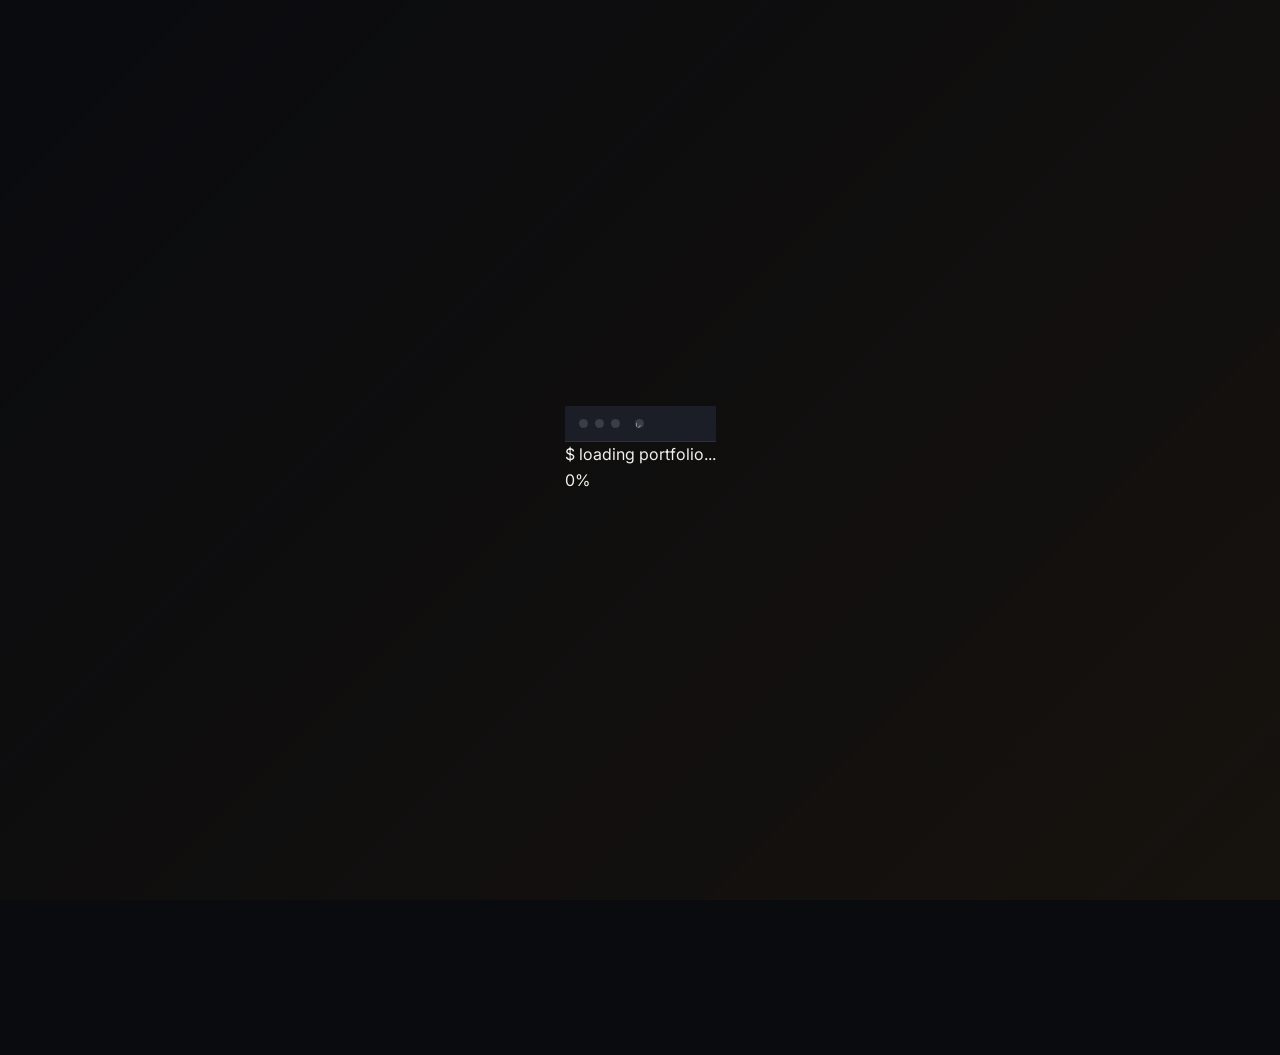
==== contact.html @ ef0e0d74 "first commit" ====
<!DOCTYPE html>
<html lang="en">
<head>
<meta charset="UTF-8">
<meta name="viewport" content="width=device-width, initial-scale=1.0">
<title>Contact — Kunal S</title>
<meta name="description" content="Get in touch with Kunal S, Software Developer based in Coimbatore, India.">
<link rel="preconnect" href="https://fonts.googleapis.com">
<link rel="preconnect" href="https://fonts.gstatic.com" crossorigin>
<link href="https://fonts.googleapis.com/css2?family=Space+Grotesk:wght@400;500;600;700&family=JetBrains+Mono:wght@400;500;600&family=Inter:wght@400;500;600&display=swap" rel="stylesheet">
<link rel="stylesheet" href="style.css">
</head>
<body>
<div id="preloader">
  <div class="loader-terminal">
    <div class="terminal-bar">
      <span></span><span></span><span></span>
      <span class="tlabel">kunal@dev — booting</span>
    </div>
    <div class="loader-body">
      <div class="line"><span class="prompt">$</span> loading portfolio...</div>
      <div class="loader-bar-track"><div class="loader-bar-fill" id="loaderFill"></div></div>
      <div class="loader-pct" id="loaderPct">0%</div>
    </div>
  </div>
</div>


<header>
  <nav class="wrap">
    <a href="index.html" class="logo"><span class="dot"></span>KUNAL.S</a>
    <div class="nav-links">
      <a href="index.html">Home</a>
      <a href="about.html">About</a>
      <a href="skills.html">Skills</a>
      <a href="experience.html">Experience</a>
      <a href="projects.html">Projects</a>
      <a href="contact.html" class="active">Contact</a>
    </div>
    <div class="nav-right">
      <a href="resume.pdf" download class="nav-resume">↓ <span class="label">Resume</span></a>
      <a href="contact.html" class="nav-cta"><span class="pulse"></span>Open to work</a>
      <button class="menu-btn" id="menuBtn" aria-label="Toggle menu">☰</button>
    </div>
  </nav>
  <div class="mobile-panel" id="mobilePanel">
    <a href="index.html">Home</a>
    <a href="about.html">About</a>
    <a href="skills.html">Skills</a>
    <a href="experience.html">Experience</a>
    <a href="projects.html">Projects</a>
    <a href="contact.html">Contact</a>
    <a href="resume.pdf" download class="nav-resume">↓ Download Resume</a>
  </div>
</header>

<main>
  <section class="page-hero wrap">
    <div class="eyebrow">(F) Contact</div>
    <h1 class="page-title">Let's build something <span class="it">together</span></h1>

  </section>

  <section class="wrap" style="padding-top:0;">
    <div class="contact-detail-grid reveal">
      <div class="detail-card">
        <div class="dl">Email</div>
        <a class="dv" href="mailto:kunal.selvakumar.it@gmail.com">kunal.selvakumar.it@gmail.com</a>
      </div>
      <div class="detail-card">
        <div class="dl">Phone</div>
        <a class="dv" href="tel:7904506457">+91 79045 06457</a>
      </div>
      <div class="detail-card">
        <div class="dl">Location</div>
        <div class="dv">Coimbatore, India</div>
      </div>
      <div class="detail-card">
        <div class="dl">LinkedIn</div>
        <a class="dv" href="https://linkedin.com/in/kunalselvakumar" target="_blank" rel="noopener">kunalselvakumar</a>
      </div>
      <div class="detail-card">
        <div class="dl">GitHub</div>
        <a class="dv" href="https://github.com/kunal-slash" target="_blank" rel="noopener">kunal-slash</a>
      </div>
      <div class="detail-card">
        <div class="dl">Resume</div>
        <a class="dv" href="resume.pdf" download>↓ Download PDF</a>
      </div>
    </div>

    <div class="contact-box reveal">
      <h2>Ready when <em>you are.</em></h2>
      <p>Send an email and I'll get back to you as soon as I can.</p>
      <div class="contact-actions">
        <a href="mailto:kunal.selvakumar.it@gmail.com" class="btn btn-primary">Email me →</a>
        <a href="resume.pdf" download class="btn btn-ghost">↓ Download Resume</a>
      </div>
    </div>
  </section>
</main>

<footer class="wrap">
  <div class="footer-row">
    <span>Kunal S — Software Developer</span>
    <span>English · Tamil</span>
    <span>© 2026</span>
  </div>
</footer>

<script src="script.js"></script>
</body>
</html>
---- style.css ----
:root{
  --bg:#0A0B0F;
  --surface:#14161C;
  --surface-2:#1B1E26;
  --text:#F2F0EA;
  --muted:#8B8D95;
  --accent:#D9A441;
  --accent-soft:#3A2F1C;
  --accent-2:#4FD1C5;
  --border:rgba(242,240,234,0.09);
  --radius:14px;
}
*{margin:0;padding:0;box-sizing:border-box;}
html{scroll-behavior:smooth;}
body{
  background:var(--bg);
  color:var(--text);
  font-family:'Inter',sans-serif;
  line-height:1.6;
  overflow-x:hidden;
}
::selection{background:var(--accent);color:#0A0B0F;}
a{color:inherit;text-decoration:none;}
.mono{font-family:'JetBrains Mono',monospace;}
.display{font-family:'Space Grotesk',sans-serif;}
a:focus-visible, button:focus-visible{outline:2px solid var(--accent);outline-offset:3px;}
.wrap{max-width:1180px;margin:0 auto;padding:0 32px;}

/* ---------- NAV ---------- */
header{
  position:fixed;top:0;left:0;right:0;z-index:100;
  backdrop-filter:blur(14px);
  background:rgba(10,11,15,0.72);
  border-bottom:1px solid var(--border);
}
nav.wrap{display:flex;align-items:center;justify-content:space-between;height:76px;}
.logo{font-family:'JetBrains Mono',monospace;font-weight:600;font-size:15px;letter-spacing:0.02em;display:flex;align-items:center;gap:8px;}
.logo .dot{width:7px;height:7px;border-radius:50%;background:var(--accent);display:inline-block;}
.nav-links{display:flex;gap:32px;font-size:14px;color:var(--muted);align-items:center;}
.nav-links a{transition:color .2s;position:relative;padding:4px 0;}
.nav-links a:hover{color:var(--text);}
.nav-links a.active{color:var(--text);}
.nav-links a.active::after{content:'';position:absolute;left:0;right:0;bottom:-6px;height:2px;background:var(--accent);border-radius:2px;}
.nav-right{display:flex;align-items:center;gap:14px;}
.nav-resume{
  font-family:'JetBrains Mono',monospace;font-size:12px;color:var(--text);
  display:flex;align-items:center;gap:7px;border:1px solid var(--border);
  padding:9px 15px;border-radius:999px;transition:border-color .2s,background .2s;
}
.nav-resume:hover{border-color:var(--accent-2);background:var(--surface);}
.nav-cta{
  font-family:'JetBrains Mono',monospace;font-size:12px;border:1px solid var(--border);
  padding:9px 16px;border-radius:999px;color:var(--text);display:flex;align-items:center;gap:8px;
  transition:border-color .2s, background .2s;
}
.nav-cta:hover{border-color:var(--accent);background:var(--accent-soft);}
.nav-cta .pulse{width:6px;height:6px;border-radius:50%;background:#57D08E;position:relative;}
.nav-cta .pulse::after{content:'';position:absolute;inset:-4px;border-radius:50%;border:1px solid #57D08E;animation:pulse 2s infinite;}
@keyframes pulse{0%{transform:scale(0.6);opacity:1;}100%{transform:scale(1.8);opacity:0;}}
.menu-btn{display:none;background:none;border:none;color:var(--text);font-size:22px;cursor:pointer;}
.mobile-panel{
  display:none;position:fixed;top:76px;left:0;right:0;bottom:0;z-index:99;
  background:var(--bg);padding:40px 32px;
}
.mobile-panel.open{display:block;}
.mobile-panel a{display:block;font-family:'Space Grotesk',sans-serif;font-size:24px;padding:16px 0;border-bottom:1px solid var(--border);color:var(--text);}
.mobile-panel .nav-resume{display:inline-flex;margin-top:24px;}

/* ---------- PAGE HERO (interior pages) ---------- */
.page-hero{padding:150px 0 70px;}
.eyebrow{
  font-family:'JetBrains Mono',monospace;font-size:12.5px;color:var(--accent);
  letter-spacing:0.12em;text-transform:uppercase;display:flex;align-items:center;gap:10px;margin-bottom:22px;
}
.eyebrow::before{content:'';width:26px;height:1px;background:var(--accent);}
.page-title{font-family:'Space Grotesk',sans-serif;font-weight:700;font-size:clamp(2.2rem,5vw,3.6rem);line-height:1.05;letter-spacing:-0.02em;margin-bottom:18px;}
.page-title .it{color:var(--accent);font-style:italic;font-weight:500;}
.page-sub{color:var(--muted);font-size:17px;max-width:560px;}

/* ---------- HERO (home) ---------- */
.hero{min-height:92vh;display:flex;align-items:center;padding-top:110px;padding-bottom:60px;position:relative;}
.hero-grid{display:grid;grid-template-columns:1.15fr 0.85fr;gap:60px;align-items:center;}
h1.hero-title{font-size:clamp(2.6rem,5.5vw,4.6rem);font-weight:700;line-height:1.03;letter-spacing:-0.02em;margin-bottom:22px;}
h1.hero-title .accent-word{color:var(--accent);font-style:italic;font-weight:500;}
.hero-sub{color:var(--muted);font-size:17px;max-width:520px;margin-bottom:34px;}
.hero-actions{display:flex;gap:14px;flex-wrap:wrap;margin-bottom:44px;}
.btn{font-family:'JetBrains Mono',monospace;font-size:13px;padding:14px 24px;border-radius:10px;display:inline-flex;align-items:center;gap:10px;transition:transform .2s, background .2s, border-color .2s;}
.btn-primary{background:var(--accent);color:#0A0B0F;font-weight:600;}
.btn-primary:hover{transform:translateY(-2px);}
.btn-ghost{border:1px solid var(--border);color:var(--text);}
.btn-ghost:hover{border-color:var(--accent-2);transform:translateY(-2px);}
.hero-meta{display:flex;gap:34px;color:var(--muted);font-size:13px;}
.hero-meta div{display:flex;flex-direction:column;gap:4px;}
.hero-meta strong{color:var(--text);font-family:'Space Grotesk',sans-serif;font-size:20px;font-weight:600;}

.hero-visual{position:relative;}
.portrait-frame{position:relative;border-radius:20px;overflow:hidden;border:1px solid var(--border);aspect-ratio:3/4;}
.portrait-frame img{width:100%;height:100%;object-fit:cover;filter:grayscale(35%) contrast(1.05);display:block;}
.portrait-frame::after{
  content:'';position:absolute;inset:0;
  background:linear-gradient(180deg, rgba(10,11,15,0) 55%, rgba(10,11,15,0.85) 100%),
             linear-gradient(0deg, rgba(217,164,65,0.12), transparent 40%);
}
.terminal{position:absolute;left:-40px;bottom:-38px;width:78%;background:var(--surface);border:1px solid var(--border);border-radius:12px;box-shadow:0 30px 60px rgba(0,0,0,0.5);overflow:hidden;}
.terminal-bar{display:flex;align-items:center;gap:7px;padding:11px 14px;border-bottom:1px solid var(--border);background:var(--surface-2);flex-wrap:nowrap;overflow:hidden;height:36px;}
.terminal-bar span{width:9px;height:9px;border-radius:50%;background:#3a3d47;flex-shrink:0;}
.terminal-bar .tlabel{margin-left:8px;font-family:'JetBrains Mono',monospace;font-size:11px;color:var(--muted);white-space:nowrap;overflow:hidden;text-overflow:ellipsis;min-width:0;}
.terminal-body{padding:16px 18px 20px;font-family:'JetBrains Mono',monospace;font-size:12.5px;color:#c8cad2;min-height:118px;}
.terminal-body .line{margin-bottom:7px;white-space:pre-wrap;}
.terminal-body .prompt{color:var(--accent-2);}
.terminal-body .out{color:var(--muted);}
.caret{display:inline-block;width:7px;height:14px;background:var(--accent);margin-left:2px;animation:blink 1s step-end infinite;vertical-align:middle;}
@keyframes blink{50%{opacity:0;}}

.marquee-strip{border-top:1px solid var(--border);border-bottom:1px solid var(--border);padding:18px 0;overflow:hidden;white-space:nowrap;background:var(--surface);}
.marquee-track{display:inline-flex;animation:scroll 26s linear infinite;}
.marquee-track span{font-family:'JetBrains Mono',monospace;font-size:13px;color:var(--muted);padding:0 28px;letter-spacing:0.03em;}
.marquee-track span em{color:var(--accent);font-style:normal;padding:0 10px;}
@keyframes scroll{from{transform:translateX(0);}to{transform:translateX(-50%);}}

/* ---------- SECTION SHARED ---------- */
section{padding:100px 0;}
.section-head{margin-bottom:56px;max-width:640px;}
.section-tag{font-family:'JetBrains Mono',monospace;font-size:12px;color:var(--accent);letter-spacing:0.1em;text-transform:uppercase;margin-bottom:14px;display:flex;align-items:center;gap:10px;}
.section-tag::before{content:'';width:20px;height:1px;background:var(--accent);}
.section-title{font-family:'Space Grotesk',sans-serif;font-weight:600;font-size:clamp(1.8rem,3.2vw,2.6rem);letter-spacing:-0.01em;}
.section-title .it{color:var(--muted);font-style:italic;font-weight:400;}

/* ---------- ABOUT ---------- */
.about-grid{display:grid;grid-template-columns:1fr 1fr;gap:70px;align-items:start;}
.about-copy p{color:var(--muted);font-size:16px;margin-bottom:18px;}
.about-copy strong{color:var(--text);font-weight:600;}
.strengths{display:grid;grid-template-columns:1fr 1fr;gap:14px;}
.strength-card{border:1px solid var(--border);border-radius:var(--radius);padding:22px 20px;background:var(--surface);transition:border-color .25s, transform .25s;}
.strength-card:hover{border-color:var(--accent);transform:translateY(-3px);}
.strength-card .num{font-family:'JetBrains Mono',monospace;color:var(--accent);font-size:12px;margin-bottom:10px;}
.strength-card h4{font-family:'Space Grotesk',sans-serif;font-size:16px;margin-bottom:6px;font-weight:600;}
.strength-card p{color:var(--muted);font-size:13.5px;}

/* ---------- SKILLS ---------- */
.skills-grid{display:grid;grid-template-columns:repeat(4,1fr);gap:1px;background:var(--border);border:1px solid var(--border);border-radius:var(--radius);overflow:hidden;}
.skill-col{background:var(--bg);padding:30px 26px;}
.skill-col h4{font-family:'JetBrains Mono',monospace;font-size:12px;color:var(--accent);text-transform:uppercase;letter-spacing:0.08em;margin-bottom:18px;}
.skill-col ul{list-style:none;}
.skill-col li{font-size:14.5px;color:var(--text);padding:8px 0;border-top:1px dashed var(--border);display:flex;align-items:center;justify-content:space-between;}
.skill-col li:first-child{border-top:none;}
.skill-col li span.lvl{font-family:'JetBrains Mono',monospace;font-size:10.5px;color:var(--muted);}

/* ---------- EXPERIENCE TIMELINE ---------- */
.timeline{position:relative;padding-left:34px;}
.timeline::before{content:'';position:absolute;left:6px;top:6px;bottom:6px;width:1px;background:var(--border);}
.tl-item{position:relative;padding-bottom:48px;}
.tl-item:last-child{padding-bottom:0;}
.tl-item::before{content:'';position:absolute;left:-34px;top:4px;width:11px;height:11px;border-radius:50%;background:var(--bg);border:2px solid var(--accent);}
.tl-date{font-family:'JetBrains Mono',monospace;font-size:12px;color:var(--muted);margin-bottom:6px;}
.tl-role{font-family:'Space Grotesk',sans-serif;font-size:19px;font-weight:600;margin-bottom:4px;}
.tl-org{color:var(--accent-2);font-size:14px;margin-bottom:12px;}
.tl-item ul{color:var(--muted);font-size:14.5px;padding-left:18px;}
.tl-item li{margin-bottom:6px;}

/* ---------- PROJECTS ---------- */
.projects-grid{display:grid;grid-template-columns:1fr 1fr;gap:26px;}
.project-card{border:1px solid var(--border);border-radius:var(--radius);background:var(--surface);padding:34px 30px;display:flex;flex-direction:column;gap:16px;transition:transform .25s, border-color .25s;}
.project-card:hover{transform:translateY(-4px);border-color:var(--accent-2);}
.project-top{display:flex;justify-content:space-between;align-items:flex-start;}
.project-index{font-family:'JetBrains Mono',monospace;color:var(--muted);font-size:12px;}
.project-card h3{font-family:'Space Grotesk',sans-serif;font-size:22px;font-weight:600;}
.project-card p{color:var(--muted);font-size:14.5px;}
.project-card .field-label{font-family:'JetBrains Mono',monospace;font-size:11px;color:var(--accent);text-transform:uppercase;letter-spacing:0.06em;margin-top:4px;}
.tech-tags{display:flex;gap:8px;flex-wrap:wrap;margin-top:6px;}
.tech-tags span{font-family:'JetBrains Mono',monospace;font-size:11.5px;color:var(--text);border:1px solid var(--border);padding:5px 11px;border-radius:999px;}

/* ---------- ACTIVITY GRID ---------- */
.activity-wrap{border:1px solid var(--border);border-radius:var(--radius);background:var(--surface);padding:36px 34px;}
.activity-head{display:flex;justify-content:space-between;align-items:baseline;margin-bottom:26px;flex-wrap:wrap;gap:10px;}
.activity-head .count{font-family:'JetBrains Mono',monospace;color:var(--muted);font-size:13px;}
.activity-head .count b{color:var(--accent);}
.activity-grid{display:grid;grid-template-columns:repeat(12,1fr);gap:7px;margin-bottom:26px;}
.cell{aspect-ratio:1;border-radius:4px;background:var(--surface-2);border:1px solid var(--border);position:relative;cursor:pointer;transition:transform .15s;}
.cell:hover{transform:scale(1.25);z-index:5;}
.cell.lvl1{background:rgba(217,164,65,0.18);}
.cell.lvl2{background:rgba(217,164,65,0.42);}
.cell.lvl3{background:rgba(217,164,65,0.75);}
.cell.lvl4{background:var(--accent);}
.cell .tip{position:absolute;bottom:130%;left:50%;transform:translateX(-50%);background:#000;color:#fff;font-family:'JetBrains Mono',monospace;font-size:11px;padding:8px 11px;border-radius:6px;white-space:nowrap;opacity:0;pointer-events:none;transition:opacity .15s;border:1px solid var(--border);z-index:10;}
.cell:hover .tip{opacity:1;}
.activity-legend{display:flex;align-items:center;gap:8px;justify-content:flex-end;color:var(--muted);font-size:11.5px;font-family:'JetBrains Mono',monospace;}
.legend-swatch{width:10px;height:10px;border-radius:2px;}
.activity-list{display:grid;grid-template-columns:1fr 1fr;gap:12px 30px;margin-top:8px;padding-top:26px;border-top:1px solid var(--border);}
.activity-list div{display:flex;gap:12px;font-size:14px;color:var(--muted);align-items:flex-start;}
.activity-list b{color:var(--text);font-weight:600;}
.activity-list .sw{width:9px;height:9px;border-radius:2px;background:var(--accent);margin-top:6px;flex-shrink:0;}

/* ---------- EDUCATION ---------- */
.edu-list{border-top:1px solid var(--border);}
.edu-item{display:grid;grid-template-columns:140px 1fr 160px;gap:20px;align-items:center;padding:24px 0;border-bottom:1px solid var(--border);}
.edu-item .yr{font-family:'JetBrains Mono',monospace;color:var(--accent);font-size:13px;}
.edu-item h4{font-family:'Space Grotesk',sans-serif;font-size:17px;font-weight:600;margin-bottom:4px;}
.edu-item p{color:var(--muted);font-size:13.5px;}
.edu-item .loc{color:var(--muted);font-size:13px;text-align:right;}

/* ---------- CONTACT ---------- */
.contact-box{border:1px solid var(--border);border-radius:24px;background:linear-gradient(150deg, var(--surface), var(--bg));padding:70px 60px;text-align:center;position:relative;overflow:hidden;}
.contact-box::before{content:'';position:absolute;width:420px;height:420px;border-radius:50%;background:radial-gradient(circle, rgba(217,164,65,0.18), transparent 70%);top:-180px;right:-140px;}
.contact-box h2{font-family:'Space Grotesk',sans-serif;font-size:clamp(2rem,4.5vw,3.2rem);font-weight:600;margin-bottom:18px;position:relative;}
.contact-box h2 em{color:var(--accent);font-style:italic;}
.contact-box p{color:var(--muted);max-width:480px;margin:0 auto 34px;position:relative;}
.contact-actions{display:flex;gap:16px;justify-content:center;flex-wrap:wrap;position:relative;margin-bottom:44px;}
.contact-links{display:flex;gap:30px;justify-content:center;flex-wrap:wrap;font-family:'JetBrains Mono',monospace;font-size:13px;color:var(--muted);position:relative;}
.contact-links a{border-bottom:1px solid transparent;transition:border-color .2s, color .2s;}
.contact-links a:hover{color:var(--accent);border-color:var(--accent);}

/* ---------- CONTACT PAGE DETAIL CARDS ---------- */
.contact-detail-grid{display:grid;grid-template-columns:repeat(3,1fr);gap:20px;margin-bottom:60px;}
.detail-card{border:1px solid var(--border);border-radius:var(--radius);background:var(--surface);padding:26px 24px;transition:border-color .2s, transform .2s;}
.detail-card:hover{border-color:var(--accent);transform:translateY(-3px);}
.detail-card .dl{font-family:'JetBrains Mono',monospace;font-size:11px;color:var(--accent);text-transform:uppercase;letter-spacing:0.08em;margin-bottom:10px;}
.detail-card .dv{font-family:'Space Grotesk',sans-serif;font-size:16px;font-weight:600;word-break:break-word;}

footer{padding:40px 0 60px;border-top:1px solid var(--border);margin-top:20px;}
.footer-row{display:flex;justify-content:space-between;align-items:center;color:var(--muted);font-size:13px;font-family:'JetBrains Mono',monospace;flex-wrap:wrap;gap:14px;}

.reveal{opacity:0;transform:translateY(24px);transition:opacity .7s ease, transform .7s ease;}
.reveal.visible{opacity:1;transform:translateY(0);}

/* ---------- PRELOADER ---------- */
body.is-loading{overflow:hidden;}
#preloader{
  position:fixed;inset:0;z-index:9999;
  background:linear-gradient(135deg, var(--bg) 0%, rgba(255,165,0,0.05) 100%);
  display:flex;align-items:center;justify-content:center;
  transition:opacity .6s cubic-bezier(0.25, 0.46, 0.45, 0.94), visibility .6s ease;
  backdrop-filter: blur(0px);
}
#preloader.hide{opacity:0;visibility:hidden;pointer-events:none;}

.loader-modern{
  display:flex;flex-direction:column;align-items:center;gap:32px;
}

.loader-spinner{
  width:60px;height:60px;position:relative;display:flex;align-items:center;justify-content:center;
}

.spinner-ring{
  position:absolute;width:60px;height:60px;border-radius:50%;
  border:2.5px solid transparent;border-top-color:var(--accent);border-right-color:rgba(255,165,0,0.3);
  animation:spin 1.2s linear infinite;
}

.spinner-ring:nth-child(1){
  animation-delay:0s;opacity:1;
}

.spinner-ring:nth-child(2){
  width:44px;height:44px;
  animation-delay:0.3s;opacity:0.7;border-top-color:var(--accent);border-right-color:rgba(255,165,0,0.2);
}

.spinner-ring:nth-child(3){
  width:28px;height:28px;
  animation-delay:0.6s;opacity:0.4;border-top-color:var(--accent);border-right-color:rgba(255,165,0,0.1);
}

@keyframes spin{
  0%{transform:rotate(0deg);}
  100%{transform:rotate(360deg);}
}

.loader-text{
  font-size:14px;color:var(--text-muted);font-weight:500;letter-spacing:0.5px;
  animation:pulse-text 2s ease-in-out infinite;
}

@keyframes pulse-text{
  0%, 100%{opacity:0.6;}
  50%{opacity:1;}
}

.loader-progress-bar{
  width:200px;height:3px;background:var(--surface-2);border-radius:999px;overflow:hidden;
  box-shadow:0 0 20px rgba(255,165,0,0.1);
}

.loader-progress-fill{
  height:100%;width:0%;background:linear-gradient(90deg, var(--accent) 0%, #ff8c00 50%, var(--accent) 100%);
  border-radius:999px;box-shadow:0 0 15px var(--accent);
  transition:width 0.35s cubic-bezier(0.25, 0.46, 0.45, 0.94);
  background-size:200% 100%;
  animation:shimmer 2s infinite;
}

@keyframes shimmer{
  0%{background-position:200% 0;}
  100%{background-position:-200% 0;}
}

/* content fade-in once loader clears */
main, header, footer{opacity:0;transform:translateY(15px);transition:opacity .7s cubic-bezier(0.34, 1.56, 0.64, 1), transform .7s cubic-bezier(0.34, 1.56, 0.64, 1);}
body:not(.is-loading) main, body:not(.is-loading) header, body:not(.is-loading) footer{opacity:1;transform:translateY(0);}


/* ---------- HERO VISUAL SCROLL PARALLAX ---------- */
.hero-visual{will-change:transform;}

@media (max-width:900px){
  .hero-grid{grid-template-columns:1fr;}
  .hero-visual{margin-top:70px;max-width:420px;}
  .terminal{left:0;width:88%;}
  .about-grid{grid-template-columns:1fr;gap:40px;}
  .skills-grid{grid-template-columns:1fr 1fr;}
  .projects-grid{grid-template-columns:1fr;}
  .activity-grid{grid-template-columns:repeat(8,1fr);}
  .activity-list{grid-template-columns:1fr;}
  .edu-item{grid-template-columns:1fr;text-align:left;gap:6px;}
  .edu-item .loc{text-align:left;}
  .nav-links{display:none;}
  .nav-resume span.label{display:none;}
  .contact-box{padding:50px 26px;}
  .contact-detail-grid{grid-template-columns:1fr;}
  .menu-btn{display:block;}
}
@media (max-width:600px){
  .skills-grid{grid-template-columns:1fr;}
  .wrap{padding:0 20px;}
  .activity-grid{grid-template-columns:repeat(6,1fr);}
}

@media (prefers-reduced-motion: reduce){
  *{animation-duration:0.01ms !important; animation-iteration-count:1 !important; transition-duration:0.01ms !important; scroll-behavior:auto !important;}
}
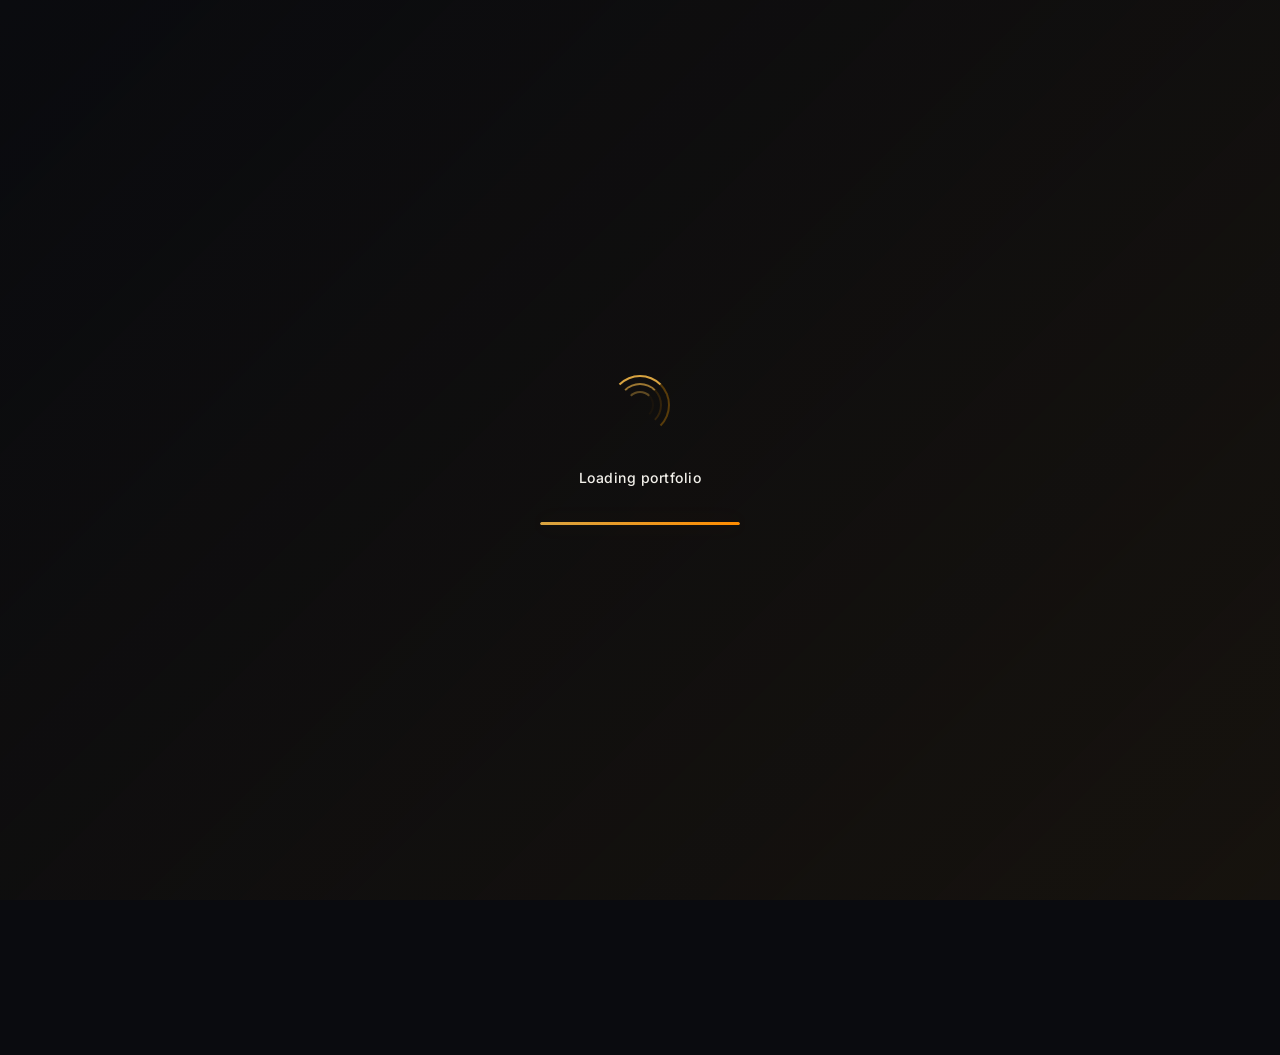
==== commit 301f35de: "Add consistent loading animation to all pages" ====
--- a/contact.html
+++ b/contact.html
@@ -12,15 +12,15 @@
 </head>
 <body>
 <div id="preloader">
-  <div class="loader-terminal">
-    <div class="terminal-bar">
-      <span></span><span></span><span></span>
-      <span class="tlabel">kunal@dev — booting</span>
+  <div class="loader-modern">
+    <div class="loader-spinner">
+      <div class="spinner-ring"></div>
+      <div class="spinner-ring"></div>
+      <div class="spinner-ring"></div>
     </div>
-    <div class="loader-body">
-      <div class="line"><span class="prompt">$</span> loading portfolio...</div>
-      <div class="loader-bar-track"><div class="loader-bar-fill" id="loaderFill"></div></div>
-      <div class="loader-pct" id="loaderPct">0%</div>
+    <p class="loader-text">Loading portfolio</p>
+    <div class="loader-progress-bar">
+      <div class="loader-progress-fill" id="loaderFill"></div>
     </div>
   </div>
 </div>
--- a/style.css
+++ b/style.css
@@ -19,6 +19,7 @@
   line-height:1.6;
   overflow-x:hidden;
 }
+body.menu-open{overflow:hidden;}
 ::selection{background:var(--accent);color:#0A0B0F;}
 a{color:inherit;text-decoration:none;}
 .mono{font-family:'JetBrains Mono',monospace;}
@@ -28,20 +29,21 @@
 
 /* ---------- NAV ---------- */
 header{
-  position:fixed;top:0;left:0;right:0;z-index:100;
+  position:fixed;top:0;left:0;right:0;z-index:120;
   backdrop-filter:blur(14px);
   background:rgba(10,11,15,0.72);
   border-bottom:1px solid var(--border);
-}
-nav.wrap{display:flex;align-items:center;justify-content:space-between;height:76px;}
-.logo{font-family:'JetBrains Mono',monospace;font-weight:600;font-size:15px;letter-spacing:0.02em;display:flex;align-items:center;gap:8px;}
+  overflow:visible;
+}
+nav.wrap{display:flex;align-items:center;justify-content:space-between;height:76px;gap:12px;}
+.logo{font-family:'JetBrains Mono',monospace;font-weight:600;font-size:15px;letter-spacing:0.02em;display:flex;align-items:center;gap:8px;flex-shrink:0;}
 .logo .dot{width:7px;height:7px;border-radius:50%;background:var(--accent);display:inline-block;}
 .nav-links{display:flex;gap:32px;font-size:14px;color:var(--muted);align-items:center;}
 .nav-links a{transition:color .2s;position:relative;padding:4px 0;}
 .nav-links a:hover{color:var(--text);}
 .nav-links a.active{color:var(--text);}
 .nav-links a.active::after{content:'';position:absolute;left:0;right:0;bottom:-6px;height:2px;background:var(--accent);border-radius:2px;}
-.nav-right{display:flex;align-items:center;gap:14px;}
+.nav-right{display:flex;align-items:center;gap:14px;flex-shrink:0;margin-left:auto;}
 .nav-resume{
   font-family:'JetBrains Mono',monospace;font-size:12px;color:var(--text);
   display:flex;align-items:center;gap:7px;border:1px solid var(--border);
@@ -59,12 +61,16 @@
 @keyframes pulse{0%{transform:scale(0.6);opacity:1;}100%{transform:scale(1.8);opacity:0;}}
 .menu-btn{display:none;background:none;border:none;color:var(--text);font-size:22px;cursor:pointer;}
 .mobile-panel{
-  display:none;position:fixed;top:76px;left:0;right:0;bottom:0;z-index:99;
-  background:var(--bg);padding:40px 32px;
-}
-.mobile-panel.open{display:block;}
-.mobile-panel a{display:block;font-family:'Space Grotesk',sans-serif;font-size:24px;padding:16px 0;border-bottom:1px solid var(--border);color:var(--text);}
-.mobile-panel .nav-resume{display:inline-flex;margin-top:24px;}
+  position:fixed;top:76px;left:0;right:0;z-index:140;
+  background:var(--bg);padding:40px 32px;overflow-y:auto;
+  display:flex;flex-direction:column;gap:4px;
+  height:calc(100vh - 76px);
+  opacity:0;transform:translateY(-8px);pointer-events:none;transition:opacity .25s ease, transform .25s ease;
+}
+.mobile-panel.open{opacity:1;transform:translateY(0);pointer-events:auto;}
+.mobile-panel a{display:block;font-family:'Space Grotesk',sans-serif;font-size:20px;padding:16px 0;border-bottom:1px solid var(--border);color:var(--text);transition:color .2s;}
+.mobile-panel a:hover{color:var(--accent);}
+.mobile-panel .nav-resume{display:inline-flex;margin-top:24px;border:none;padding:12px 0;}
 
 /* ---------- PAGE HERO (interior pages) ---------- */
 .page-hero{padding:150px 0 70px;}
@@ -303,27 +309,72 @@
 /* ---------- HERO VISUAL SCROLL PARALLAX ---------- */
 .hero-visual{will-change:transform;}
 
+@media (max-width:1100px){
+  .hero-grid{gap:40px;}
+  .about-grid{gap:40px;}
+  .skills-grid{grid-template-columns:repeat(2,1fr);}
+  .contact-detail-grid{grid-template-columns:1fr 1fr;}
+}
+
 @media (max-width:900px){
+  .hero{min-height:auto;padding-top:120px;padding-bottom:48px;}
   .hero-grid{grid-template-columns:1fr;}
-  .hero-visual{margin-top:70px;max-width:420px;}
+  .hero-visual{margin-top:40px;max-width:420px;}
   .terminal{left:0;width:88%;}
   .about-grid{grid-template-columns:1fr;gap:40px;}
-  .skills-grid{grid-template-columns:1fr 1fr;}
   .projects-grid{grid-template-columns:1fr;}
   .activity-grid{grid-template-columns:repeat(8,1fr);}
   .activity-list{grid-template-columns:1fr;}
   .edu-item{grid-template-columns:1fr;text-align:left;gap:6px;}
   .edu-item .loc{text-align:left;}
   .nav-links{display:none;}
-  .nav-resume span.label{display:none;}
+  .nav-resume{display:none;}
+  .nav-cta{display:none;}
+  .menu-btn{display:inline-flex;align-items:center;justify-content:center;width:44px;height:44px;border:1px solid var(--border);border-radius:50%;padding:0;flex-shrink:0;}
   .contact-box{padding:50px 26px;}
   .contact-detail-grid{grid-template-columns:1fr;}
   .menu-btn{display:block;}
-}
+  .footer-row{flex-direction:column;align-items:flex-start;}
+}
+
+@media (max-width:768px){
+  .wrap{padding:0 20px;}
+  nav.wrap{height:68px;}
+  .mobile-panel{top:68px;padding:28px 20px;height:calc(100vh - 68px);}
+  .hero{padding-top:100px;}
+  .hero-actions{flex-direction:column;align-items:flex-start;}
+  .hero-actions .btn{width:100%;justify-content:center;}
+  .hero-meta{gap:16px;flex-wrap:wrap;}
+  section{padding:80px 0;}
+  .page-hero{padding:120px 0 50px;}
+  .strengths{grid-template-columns:1fr;}
+  .project-card{padding:26px 22px;}
+  .contact-box{padding:42px 20px;border-radius:18px;}
+  .contact-links{gap:18px;flex-direction:column;}
+}
+
 @media (max-width:600px){
   .skills-grid{grid-template-columns:1fr;}
-  .wrap{padding:0 20px;}
   .activity-grid{grid-template-columns:repeat(6,1fr);}
+  .hero-title{font-size:clamp(2.2rem, 10vw, 3rem);}
+  .hero-sub{font-size:16px;}
+  .page-title{font-size:clamp(1.9rem, 8vw, 2.7rem);}
+  .section-title{font-size:clamp(1.5rem, 6vw, 2.1rem);}
+  .logo{font-size:14px;}
+  .mobile-panel a{font-size:20px;padding:14px 0;}
+  .footer-row{font-size:12px;}
+}
+
+@media (max-width:480px){
+  .wrap{padding:0 16px;}
+  .hero{padding-top:96px;padding-bottom:36px;}
+  .hero-meta div{min-width:100%;}
+  .project-card h3{font-size:20px;}
+  .detail-card{padding:20px 18px;}
+  .contact-actions{flex-direction:column;}
+  .contact-actions .btn{width:100%;justify-content:center;}
+  .page-hero{padding:112px 0 42px;}
+  section{padding:72px 0;}
 }
 
 @media (prefers-reduced-motion: reduce){
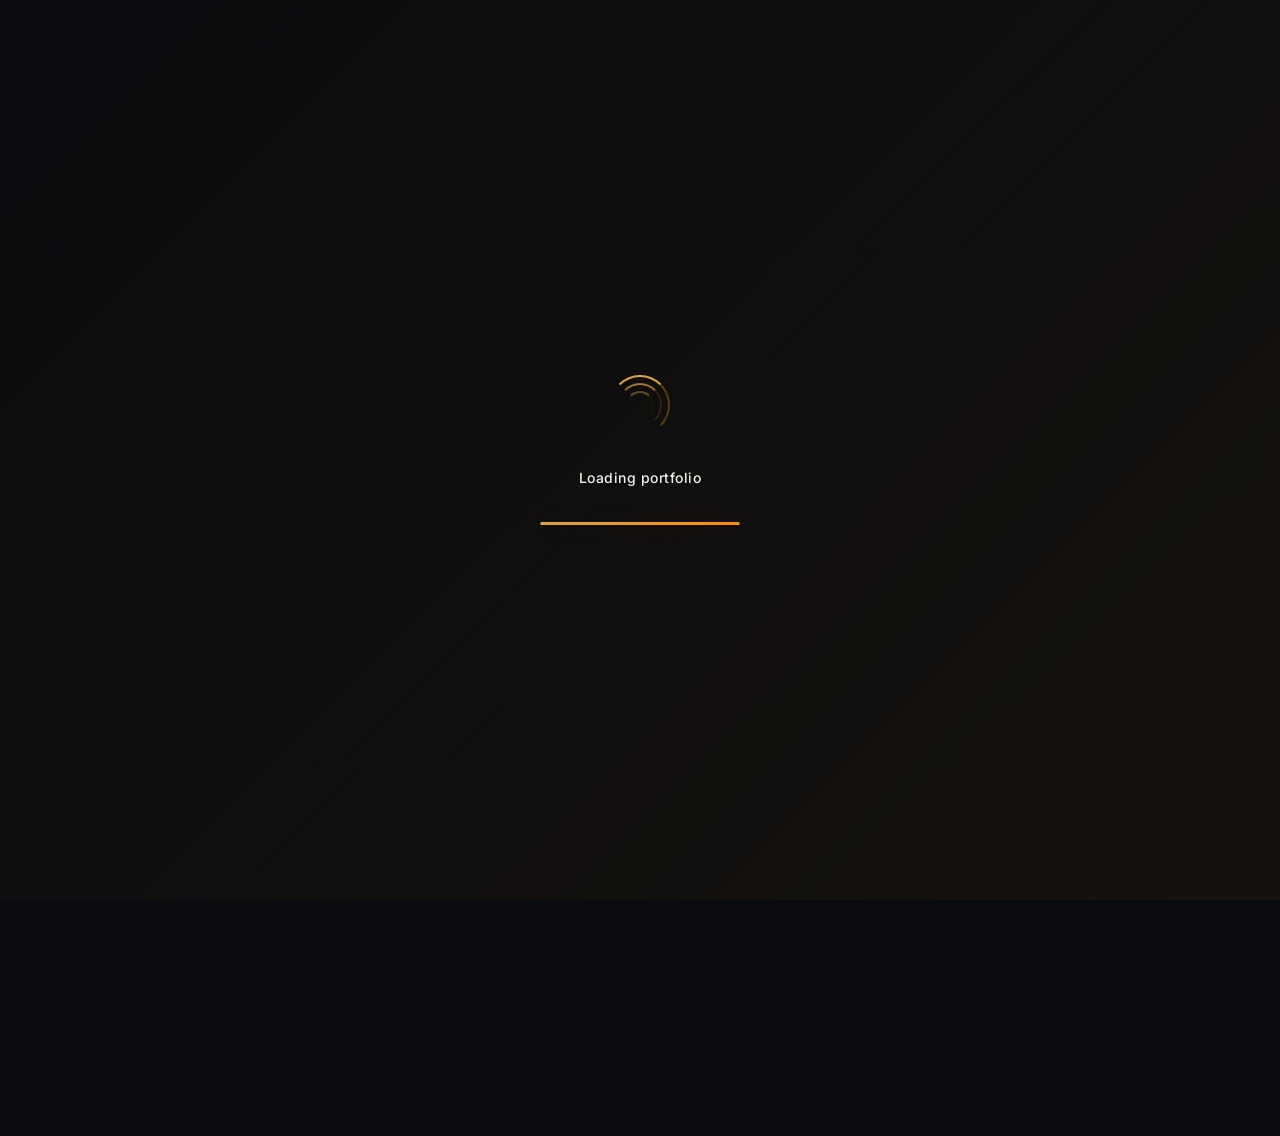
==== commit d3899aa4: "kagan changes" ====
--- a/contact.html
+++ b/contact.html
@@ -1,113 +1,145 @@
 <!DOCTYPE html>
 <html lang="en">
+
 <head>
-<meta charset="UTF-8">
-<meta name="viewport" content="width=device-width, initial-scale=1.0">
-<title>Contact — Kunal S</title>
-<meta name="description" content="Get in touch with Kunal S, Software Developer based in Coimbatore, India.">
-<link rel="preconnect" href="https://fonts.googleapis.com">
-<link rel="preconnect" href="https://fonts.gstatic.com" crossorigin>
-<link href="https://fonts.googleapis.com/css2?family=Space+Grotesk:wght@400;500;600;700&family=JetBrains+Mono:wght@400;500;600&family=Inter:wght@400;500;600&display=swap" rel="stylesheet">
-<link rel="stylesheet" href="style.css">
+  <meta charset="UTF-8">
+  <meta name="viewport" content="width=device-width, initial-scale=1.0">
+  <title>Contact — Kunal S</title>
+  <meta name="description" content="Get in touch with Kunal S, Software Developer based in Coimbatore, India.">
+  <link rel="preconnect" href="https://fonts.googleapis.com">
+  <link rel="preconnect" href="https://fonts.gstatic.com" crossorigin>
+  <link
+    href="https://fonts.googleapis.com/css2?family=Space+Grotesk:wght@400;500;600;700&family=JetBrains+Mono:wght@400;500;600&family=Inter:wght@400;500;600&display=swap"
+    rel="stylesheet">
+  <link rel="stylesheet" href="style.css">
 </head>
+
 <body>
-<div id="preloader">
-  <div class="loader-modern">
-    <div class="loader-spinner">
-      <div class="spinner-ring"></div>
-      <div class="spinner-ring"></div>
-      <div class="spinner-ring"></div>
-    </div>
-    <p class="loader-text">Loading portfolio</p>
-    <div class="loader-progress-bar">
-      <div class="loader-progress-fill" id="loaderFill"></div>
+  <div id="preloader">
+    <div class="loader-modern">
+      <div class="loader-spinner">
+        <div class="spinner-ring"></div>
+        <div class="spinner-ring"></div>
+        <div class="spinner-ring"></div>
+      </div>
+      <p class="loader-text">Loading portfolio</p>
+      <div class="loader-progress-bar">
+        <div class="loader-progress-fill" id="loaderFill"></div>
+      </div>
     </div>
   </div>
-</div>
 
 
-<header>
-  <nav class="wrap">
-    <a href="index.html" class="logo"><span class="dot"></span>KUNAL.S</a>
-    <div class="nav-links">
+  <header>
+    <nav class="wrap">
+      <a href="index.html" class="logo"><span class="dot"></span>KUNAL.S</a>
+      <div class="nav-links">
+        <a href="index.html">Home</a>
+        <a href="about.html">About</a>
+        <a href="skills.html">Skills</a>
+        <a href="experience.html">Experience</a>
+        <a href="projects.html">Projects</a>
+        <a href="contact.html" class="active">Contact</a>
+      </div>
+      <div class="nav-right">
+        <a href="resume.pdf" download class="nav-resume">↓ <span class="label">Resume</span></a>
+        <a href="contact.html" class="nav-cta"><span class="pulse"></span>Open to work</a>
+        <button class="menu-btn" id="menuBtn" aria-label="Toggle menu">☰</button>
+      </div>
+    </nav>
+    <div class="mobile-panel" id="mobilePanel">
       <a href="index.html">Home</a>
       <a href="about.html">About</a>
       <a href="skills.html">Skills</a>
       <a href="experience.html">Experience</a>
       <a href="projects.html">Projects</a>
-      <a href="contact.html" class="active">Contact</a>
+      <a href="contact.html">Contact</a>
+      <a href="resume.pdf" download class="nav-resume">↓ Download Resume</a>
     </div>
-    <div class="nav-right">
-      <a href="resume.pdf" download class="nav-resume">↓ <span class="label">Resume</span></a>
-      <a href="contact.html" class="nav-cta"><span class="pulse"></span>Open to work</a>
-      <button class="menu-btn" id="menuBtn" aria-label="Toggle menu">☰</button>
+  </header>
+
+  <main>
+    <section class="page-hero wrap">
+      <div class="eyebrow">(F) Contact</div>
+      <h1 class="page-title">Let's build something <span class="it">together</span></h1>
+
+    </section>
+
+    <section class="wrap" style="padding-top:0;">
+      <div class="contact-detail-grid reveal">
+        <div class="detail-card">
+          <div class="dl-icon"><svg class="icon" viewBox="0 0 24 24">
+              <path d="M3 5h18v14H3z" />
+              <path d="M3 6l9 7 9-7" />
+            </svg></div>
+          <div class="dl">Email</div>
+          <a class="dv" href="mailto:kunal.selvakumar.it@gmail.com">kunal.selvakumar.it@gmail.com</a>
+        </div>
+        <div class="detail-card">
+          <div class="dl-icon"><svg class="icon" viewBox="0 0 24 24">
+              <path
+                d="M22 16.9v3a2 2 0 0 1-2.2 2 19.8 19.8 0 0 1-8.6-3.1 19.5 19.5 0 0 1-6-6A19.8 19.8 0 0 1 2.1 4.2 2 2 0 0 1 4.1 2h3a2 2 0 0 1 2 1.7c.1.9.3 1.8.6 2.7a2 2 0 0 1-.5 2.1L8 9.8a16 16 0 0 0 6 6l1.3-1.2a2 2 0 0 1 2.1-.5c.9.3 1.8.5 2.7.6a2 2 0 0 1 1.9 2.2z" />
+            </svg></div>
+          <div class="dl">Phone</div>
+          <a class="dv" href="tel:7904506457">+91 79045 06457</a>
+        </div>
+        <div class="detail-card">
+          <div class="dl-icon"><svg class="icon" viewBox="0 0 24 24">
+              <path d="M20 10c0 6-8 12-8 12s-8-6-8-12a8 8 0 0 1 16 0z" />
+              <circle cx="12" cy="10" r="3" />
+            </svg></div>
+          <div class="dl">Location</div>
+          <div class="dv">Coimbatore, India</div>
+        </div>
+        <div class="detail-card">
+          <div class="dl-icon"><svg class="icon" viewBox="0 0 24 24">
+              <path d="M16 8a6 6 0 0 1 6 6v7h-4v-7a2 2 0 0 0-4 0v7h-4v-7a6 6 0 0 1 6-6z" />
+              <rect x="2" y="9" width="4" height="12" />
+              <circle cx="4" cy="4" r="2" />
+            </svg></div>
+          <div class="dl">LinkedIn</div>
+          <a class="dv" href="https://linkedin.com/in/kunalselvakumar" target="_blank"
+            rel="noopener">kunalselvakumar</a>
+        </div>
+        <div class="detail-card">
+          <div class="dl-icon"><svg class="icon" viewBox="0 0 24 24">
+              <path
+                d="M9 19c-4 1-4-2-6-2m12 4v-3.4a3 3 0 0 0-.8-2.4c2.7-.3 5.5-1.4 5.5-6a4.7 4.7 0 0 0-1.2-3.2 4.4 4.7 0 0 0-.1-3.2s-1-.3-3.2 1.2a11 11 0 0 0-5.8 0C7.2 2.3 6.2 2.6 6.2 2.6a4.4 4.7 0 0 0-.1 3.2A4.7 4.7 0 0 0 4.9 9c0 4.6 2.8 5.7 5.5 6a3 3 0 0 0-.8 2.3V21" />
+            </svg></div>
+          <div class="dl">GitHub</div>
+          <a class="dv" href="https://github.com/kunal-slash" target="_blank" rel="noopener">kunal-slash</a>
+        </div>
+        <div class="detail-card">
+          <div class="dl-icon"><svg class="icon" viewBox="0 0 24 24">
+              <path d="M12 3v12" />
+              <path d="M7 10l5 5 5-5" />
+              <path d="M4 19h16" />
+            </svg></div>
+          <div class="dl">Resume</div>
+          <a class="dv" href="resume.pdf" download>↓ Download PDF</a>
+        </div>
+      </div>
+
+      <div class="contact-box reveal">
+        <h2>Ready when <em>you are.</em></h2>
+        <p>Send an email and I'll get back to you as soon as I can.</p>
+        <div class="contact-actions">
+          <a href="mailto:kunal.selvakumar.it@gmail.com" class="btn btn-primary">Email me →</a>
+          <a href="resume.pdf" download class="btn btn-ghost">↓ Download Resume</a>
+        </div>
+      </div>
+    </section>
+  </main>
+
+  <footer class="wrap">
+    <div class="footer-row">
+      <span>Kunal S — Software Developer</span>
+      <span>English · Tamil</span>
+      <span>© 2026</span>
     </div>
-  </nav>
-  <div class="mobile-panel" id="mobilePanel">
-    <a href="index.html">Home</a>
-    <a href="about.html">About</a>
-    <a href="skills.html">Skills</a>
-    <a href="experience.html">Experience</a>
-    <a href="projects.html">Projects</a>
-    <a href="contact.html">Contact</a>
-    <a href="resume.pdf" download class="nav-resume">↓ Download Resume</a>
-  </div>
-</header>
+  </footer>
 
-<main>
-  <section class="page-hero wrap">
-    <div class="eyebrow">(F) Contact</div>
-    <h1 class="page-title">Let's build something <span class="it">together</span></h1>
+  <script src="script.js"></script>
+</body>
 
-  </section>
-
-  <section class="wrap" style="padding-top:0;">
-    <div class="contact-detail-grid reveal">
-      <div class="detail-card">
-        <div class="dl">Email</div>
-        <a class="dv" href="mailto:kunal.selvakumar.it@gmail.com">kunal.selvakumar.it@gmail.com</a>
-      </div>
-      <div class="detail-card">
-        <div class="dl">Phone</div>
-        <a class="dv" href="tel:7904506457">+91 79045 06457</a>
-      </div>
-      <div class="detail-card">
-        <div class="dl">Location</div>
-        <div class="dv">Coimbatore, India</div>
-      </div>
-      <div class="detail-card">
-        <div class="dl">LinkedIn</div>
-        <a class="dv" href="https://linkedin.com/in/kunalselvakumar" target="_blank" rel="noopener">kunalselvakumar</a>
-      </div>
-      <div class="detail-card">
-        <div class="dl">GitHub</div>
-        <a class="dv" href="https://github.com/kunal-slash" target="_blank" rel="noopener">kunal-slash</a>
-      </div>
-      <div class="detail-card">
-        <div class="dl">Resume</div>
-        <a class="dv" href="resume.pdf" download>↓ Download PDF</a>
-      </div>
-    </div>
-
-    <div class="contact-box reveal">
-      <h2>Ready when <em>you are.</em></h2>
-      <p>Send an email and I'll get back to you as soon as I can.</p>
-      <div class="contact-actions">
-        <a href="mailto:kunal.selvakumar.it@gmail.com" class="btn btn-primary">Email me →</a>
-        <a href="resume.pdf" download class="btn btn-ghost">↓ Download Resume</a>
-      </div>
-    </div>
-  </section>
-</main>
-
-<footer class="wrap">
-  <div class="footer-row">
-    <span>Kunal S — Software Developer</span>
-    <span>English · Tamil</span>
-    <span>© 2026</span>
-  </div>
-</footer>
-
-<script src="script.js"></script>
-</body>
-</html>
+</html>
--- a/style.css
+++ b/style.css
@@ -1,382 +1,1750 @@
-:root{
-  --bg:#0A0B0F;
-  --surface:#14161C;
-  --surface-2:#1B1E26;
-  --text:#F2F0EA;
-  --muted:#8B8D95;
-  --accent:#D9A441;
-  --accent-soft:#3A2F1C;
-  --accent-2:#4FD1C5;
-  --border:rgba(242,240,234,0.09);
-  --radius:14px;
-}
-*{margin:0;padding:0;box-sizing:border-box;}
-html{scroll-behavior:smooth;}
-body{
-  background:var(--bg);
-  color:var(--text);
-  font-family:'Inter',sans-serif;
-  line-height:1.6;
-  overflow-x:hidden;
-}
-body.menu-open{overflow:hidden;}
-::selection{background:var(--accent);color:#0A0B0F;}
-a{color:inherit;text-decoration:none;}
-.mono{font-family:'JetBrains Mono',monospace;}
-.display{font-family:'Space Grotesk',sans-serif;}
-a:focus-visible, button:focus-visible{outline:2px solid var(--accent);outline-offset:3px;}
-.wrap{max-width:1180px;margin:0 auto;padding:0 32px;}
+:root {
+  --bg: #0A0B0F;
+  --surface: #14161C;
+  --surface-2: #1B1E26;
+  --text: #F2F0EA;
+  --muted: #8B8D95;
+  --accent: #D9A441;
+  --accent-soft: #3A2F1C;
+  --accent-2: #4FD1C5;
+  --border: rgba(242, 240, 234, 0.09);
+  --radius: 14px;
+}
+
+* {
+  margin: 0;
+  padding: 0;
+  box-sizing: border-box;
+}
+
+html {
+  scroll-behavior: smooth;
+}
+
+body {
+  background: var(--bg);
+  color: var(--text);
+  font-family: 'Inter', sans-serif;
+  line-height: 1.6;
+  overflow-x: hidden;
+}
+
+body.menu-open {
+  overflow: hidden;
+}
+
+::selection {
+  background: var(--accent);
+  color: #0A0B0F;
+}
+
+a {
+  color: inherit;
+  text-decoration: none;
+}
+
+.mono {
+  font-family: 'JetBrains Mono', monospace;
+}
+
+.display {
+  font-family: 'Space Grotesk', sans-serif;
+}
+
+a:focus-visible,
+button:focus-visible {
+  outline: 2px solid var(--accent);
+  outline-offset: 3px;
+}
+
+.wrap {
+  max-width: 1180px;
+  margin: 0 auto;
+  padding: 0 32px;
+}
 
 /* ---------- NAV ---------- */
-header{
-  position:fixed;top:0;left:0;right:0;z-index:120;
-  backdrop-filter:blur(14px);
-  background:rgba(10,11,15,0.72);
-  border-bottom:1px solid var(--border);
-  overflow:visible;
-}
-nav.wrap{display:flex;align-items:center;justify-content:space-between;height:76px;gap:12px;}
-.logo{font-family:'JetBrains Mono',monospace;font-weight:600;font-size:15px;letter-spacing:0.02em;display:flex;align-items:center;gap:8px;flex-shrink:0;}
-.logo .dot{width:7px;height:7px;border-radius:50%;background:var(--accent);display:inline-block;}
-.nav-links{display:flex;gap:32px;font-size:14px;color:var(--muted);align-items:center;}
-.nav-links a{transition:color .2s;position:relative;padding:4px 0;}
-.nav-links a:hover{color:var(--text);}
-.nav-links a.active{color:var(--text);}
-.nav-links a.active::after{content:'';position:absolute;left:0;right:0;bottom:-6px;height:2px;background:var(--accent);border-radius:2px;}
-.nav-right{display:flex;align-items:center;gap:14px;flex-shrink:0;margin-left:auto;}
-.nav-resume{
-  font-family:'JetBrains Mono',monospace;font-size:12px;color:var(--text);
-  display:flex;align-items:center;gap:7px;border:1px solid var(--border);
-  padding:9px 15px;border-radius:999px;transition:border-color .2s,background .2s;
-}
-.nav-resume:hover{border-color:var(--accent-2);background:var(--surface);}
-.nav-cta{
-  font-family:'JetBrains Mono',monospace;font-size:12px;border:1px solid var(--border);
-  padding:9px 16px;border-radius:999px;color:var(--text);display:flex;align-items:center;gap:8px;
-  transition:border-color .2s, background .2s;
-}
-.nav-cta:hover{border-color:var(--accent);background:var(--accent-soft);}
-.nav-cta .pulse{width:6px;height:6px;border-radius:50%;background:#57D08E;position:relative;}
-.nav-cta .pulse::after{content:'';position:absolute;inset:-4px;border-radius:50%;border:1px solid #57D08E;animation:pulse 2s infinite;}
-@keyframes pulse{0%{transform:scale(0.6);opacity:1;}100%{transform:scale(1.8);opacity:0;}}
-.menu-btn{display:none;background:none;border:none;color:var(--text);font-size:22px;cursor:pointer;}
-.mobile-panel{
-  position:fixed;top:76px;left:0;right:0;z-index:140;
-  background:var(--bg);padding:40px 32px;overflow-y:auto;
-  display:flex;flex-direction:column;gap:4px;
-  height:calc(100vh - 76px);
-  opacity:0;transform:translateY(-8px);pointer-events:none;transition:opacity .25s ease, transform .25s ease;
-}
-.mobile-panel.open{opacity:1;transform:translateY(0);pointer-events:auto;}
-.mobile-panel a{display:block;font-family:'Space Grotesk',sans-serif;font-size:20px;padding:16px 0;border-bottom:1px solid var(--border);color:var(--text);transition:color .2s;}
-.mobile-panel a:hover{color:var(--accent);}
-.mobile-panel .nav-resume{display:inline-flex;margin-top:24px;border:none;padding:12px 0;}
+header {
+  position: fixed;
+  top: 0;
+  left: 0;
+  right: 0;
+  z-index: 120;
+  backdrop-filter: blur(14px);
+  background: rgba(10, 11, 15, 0.72);
+  border-bottom: 1px solid var(--border);
+  overflow: visible;
+}
+
+nav.wrap {
+  display: flex;
+  align-items: center;
+  justify-content: space-between;
+  height: 76px;
+  gap: 12px;
+}
+
+.logo {
+  font-family: 'JetBrains Mono', monospace;
+  font-weight: 600;
+  font-size: 15px;
+  letter-spacing: 0.02em;
+  display: flex;
+  align-items: center;
+  gap: 8px;
+  flex-shrink: 0;
+}
+
+.logo .dot {
+  width: 7px;
+  height: 7px;
+  border-radius: 50%;
+  background: var(--accent);
+  display: inline-block;
+}
+
+.nav-links {
+  display: flex;
+  gap: 32px;
+  font-size: 14px;
+  color: var(--muted);
+  align-items: center;
+}
+
+.nav-links a {
+  transition: color .2s;
+  position: relative;
+  padding: 4px 0;
+}
+
+.nav-links a:hover {
+  color: var(--text);
+}
+
+.nav-links a.active {
+  color: var(--text);
+}
+
+.nav-links a::after {
+  content: '';
+  position: absolute;
+  left: 0;
+  right: 0;
+  bottom: -6px;
+  height: 2px;
+  background: var(--accent);
+  border-radius: 2px;
+  transform: scaleX(0);
+  transform-origin: right;
+  transition: transform 0.3s cubic-bezier(0.16, 1, 0.3, 1);
+}
+
+.nav-links a:hover::after,
+.nav-links a.active::after {
+  transform: scaleX(1);
+  transform-origin: left;
+}
+
+.nav-right {
+  display: flex;
+  align-items: center;
+  gap: 14px;
+  flex-shrink: 0;
+  margin-left: auto;
+}
+
+.nav-resume {
+  font-family: 'JetBrains Mono', monospace;
+  font-size: 12px;
+  color: var(--text);
+  display: flex;
+  align-items: center;
+  gap: 7px;
+  border: 1px solid var(--border);
+  padding: 9px 15px;
+  border-radius: 999px;
+  transition: border-color .2s, background .2s;
+}
+
+.nav-resume:hover {
+  border-color: var(--accent-2);
+  background: var(--surface);
+}
+
+.nav-cta {
+  font-family: 'JetBrains Mono', monospace;
+  font-size: 12px;
+  border: 1px solid var(--border);
+  padding: 9px 16px;
+  border-radius: 999px;
+  color: var(--text);
+  display: flex;
+  align-items: center;
+  gap: 8px;
+  transition: border-color .2s, background .2s;
+}
+
+.nav-cta:hover {
+  border-color: var(--accent);
+  background: var(--accent-soft);
+}
+
+.nav-cta .pulse {
+  width: 6px;
+  height: 6px;
+  border-radius: 50%;
+  background: #57D08E;
+  position: relative;
+}
+
+.nav-cta .pulse::after {
+  content: '';
+  position: absolute;
+  inset: -4px;
+  border-radius: 50%;
+  border: 1px solid #57D08E;
+  animation: pulse 2s infinite;
+}
+
+@keyframes pulse {
+  0% {
+    transform: scale(0.6);
+    opacity: 1;
+  }
+
+  100% {
+    transform: scale(1.8);
+    opacity: 0;
+  }
+}
+
+.menu-btn {
+  display: none;
+  background: none;
+  border: none;
+  color: var(--text);
+  font-size: 22px;
+  cursor: pointer;
+}
+
+.mobile-panel {
+  position: fixed;
+  top: 76px;
+  left: 0;
+  right: 0;
+  z-index: 140;
+  background: var(--bg);
+  padding: 40px 32px;
+  overflow-y: auto;
+  display: flex;
+  flex-direction: column;
+  gap: 4px;
+  height: calc(100vh - 76px);
+  opacity: 0;
+  transform: translateY(-8px);
+  pointer-events: none;
+  transition: opacity .25s ease, transform .25s ease;
+}
+
+.mobile-panel.open {
+  opacity: 1;
+  transform: translateY(0);
+  pointer-events: auto;
+}
+
+.mobile-panel a {
+  display: block;
+  font-family: 'Space Grotesk', sans-serif;
+  font-size: 20px;
+  padding: 16px 0;
+  border-bottom: 1px solid var(--border);
+  color: var(--text);
+  transition: color .2s;
+}
+
+.mobile-panel a:hover {
+  color: var(--accent);
+}
+
+.mobile-panel .nav-resume {
+  display: inline-flex;
+  margin-top: 24px;
+  border: none;
+  padding: 12px 0;
+}
 
 /* ---------- PAGE HERO (interior pages) ---------- */
-.page-hero{padding:150px 0 70px;}
-.eyebrow{
-  font-family:'JetBrains Mono',monospace;font-size:12.5px;color:var(--accent);
-  letter-spacing:0.12em;text-transform:uppercase;display:flex;align-items:center;gap:10px;margin-bottom:22px;
-}
-.eyebrow::before{content:'';width:26px;height:1px;background:var(--accent);}
-.page-title{font-family:'Space Grotesk',sans-serif;font-weight:700;font-size:clamp(2.2rem,5vw,3.6rem);line-height:1.05;letter-spacing:-0.02em;margin-bottom:18px;}
-.page-title .it{color:var(--accent);font-style:italic;font-weight:500;}
-.page-sub{color:var(--muted);font-size:17px;max-width:560px;}
+.page-hero {
+  padding: 136px 0 44px;
+}
+
+.eyebrow {
+  font-family: 'JetBrains Mono', monospace;
+  font-size: 12.5px;
+  color: var(--accent);
+  letter-spacing: 0.12em;
+  text-transform: uppercase;
+  display: flex;
+  align-items: center;
+  gap: 10px;
+  margin-bottom: 22px;
+}
+
+.eyebrow::before {
+  content: '';
+  width: 26px;
+  height: 1px;
+  background: var(--accent);
+}
+
+.page-title {
+  font-family: 'Space Grotesk', sans-serif;
+  font-weight: 700;
+  font-size: clamp(2.2rem, 5vw, 3.6rem);
+  line-height: 1.05;
+  letter-spacing: -0.02em;
+  margin-bottom: 18px;
+}
+
+.page-title .it {
+  color: var(--accent);
+  font-style: italic;
+  font-weight: 500;
+}
+
+.page-sub {
+  color: var(--muted);
+  font-size: 17px;
+  max-width: 560px;
+}
 
 /* ---------- HERO (home) ---------- */
-.hero{min-height:92vh;display:flex;align-items:center;padding-top:110px;padding-bottom:60px;position:relative;}
-.hero-grid{display:grid;grid-template-columns:1.15fr 0.85fr;gap:60px;align-items:center;}
-h1.hero-title{font-size:clamp(2.6rem,5.5vw,4.6rem);font-weight:700;line-height:1.03;letter-spacing:-0.02em;margin-bottom:22px;}
-h1.hero-title .accent-word{color:var(--accent);font-style:italic;font-weight:500;}
-.hero-sub{color:var(--muted);font-size:17px;max-width:520px;margin-bottom:34px;}
-.hero-actions{display:flex;gap:14px;flex-wrap:wrap;margin-bottom:44px;}
-.btn{font-family:'JetBrains Mono',monospace;font-size:13px;padding:14px 24px;border-radius:10px;display:inline-flex;align-items:center;gap:10px;transition:transform .2s, background .2s, border-color .2s;}
-.btn-primary{background:var(--accent);color:#0A0B0F;font-weight:600;}
-.btn-primary:hover{transform:translateY(-2px);}
-.btn-ghost{border:1px solid var(--border);color:var(--text);}
-.btn-ghost:hover{border-color:var(--accent-2);transform:translateY(-2px);}
-.hero-meta{display:flex;gap:34px;color:var(--muted);font-size:13px;}
-.hero-meta div{display:flex;flex-direction:column;gap:4px;}
-.hero-meta strong{color:var(--text);font-family:'Space Grotesk',sans-serif;font-size:20px;font-weight:600;}
-
-.hero-visual{position:relative;}
-.portrait-frame{position:relative;border-radius:20px;overflow:hidden;border:1px solid var(--border);aspect-ratio:3/4;}
-.portrait-frame img{width:100%;height:100%;object-fit:cover;filter:grayscale(35%) contrast(1.05);display:block;}
-.portrait-frame::after{
-  content:'';position:absolute;inset:0;
-  background:linear-gradient(180deg, rgba(10,11,15,0) 55%, rgba(10,11,15,0.85) 100%),
-             linear-gradient(0deg, rgba(217,164,65,0.12), transparent 40%);
-}
-.terminal{position:absolute;left:-40px;bottom:-38px;width:78%;background:var(--surface);border:1px solid var(--border);border-radius:12px;box-shadow:0 30px 60px rgba(0,0,0,0.5);overflow:hidden;}
-.terminal-bar{display:flex;align-items:center;gap:7px;padding:11px 14px;border-bottom:1px solid var(--border);background:var(--surface-2);flex-wrap:nowrap;overflow:hidden;height:36px;}
-.terminal-bar span{width:9px;height:9px;border-radius:50%;background:#3a3d47;flex-shrink:0;}
-.terminal-bar .tlabel{margin-left:8px;font-family:'JetBrains Mono',monospace;font-size:11px;color:var(--muted);white-space:nowrap;overflow:hidden;text-overflow:ellipsis;min-width:0;}
-.terminal-body{padding:16px 18px 20px;font-family:'JetBrains Mono',monospace;font-size:12.5px;color:#c8cad2;min-height:118px;}
-.terminal-body .line{margin-bottom:7px;white-space:pre-wrap;}
-.terminal-body .prompt{color:var(--accent-2);}
-.terminal-body .out{color:var(--muted);}
-.caret{display:inline-block;width:7px;height:14px;background:var(--accent);margin-left:2px;animation:blink 1s step-end infinite;vertical-align:middle;}
-@keyframes blink{50%{opacity:0;}}
-
-.marquee-strip{border-top:1px solid var(--border);border-bottom:1px solid var(--border);padding:18px 0;overflow:hidden;white-space:nowrap;background:var(--surface);}
-.marquee-track{display:inline-flex;animation:scroll 26s linear infinite;}
-.marquee-track span{font-family:'JetBrains Mono',monospace;font-size:13px;color:var(--muted);padding:0 28px;letter-spacing:0.03em;}
-.marquee-track span em{color:var(--accent);font-style:normal;padding:0 10px;}
-@keyframes scroll{from{transform:translateX(0);}to{transform:translateX(-50%);}}
+.hero {
+  min-height: 92vh;
+  display: flex;
+  align-items: center;
+  padding-top: 110px;
+  padding-bottom: 60px;
+  position: relative;
+}
+
+.hero-grid {
+  display: grid;
+  grid-template-columns: 1.15fr 0.85fr;
+  gap: 60px;
+  align-items: center;
+}
+
+h1.hero-title {
+  font-size: clamp(2.6rem, 5.5vw, 4.6rem);
+  font-weight: 700;
+  line-height: 1.03;
+  letter-spacing: -0.02em;
+  margin-bottom: 22px;
+}
+
+h1.hero-title .accent-word {
+  color: var(--accent);
+  font-style: italic;
+  font-weight: 500;
+}
+
+.hero-sub {
+  color: var(--muted);
+  font-size: 17px;
+  max-width: 520px;
+  margin-bottom: 34px;
+}
+
+.hero-actions {
+  display: flex;
+  gap: 14px;
+  flex-wrap: wrap;
+  margin-bottom: 44px;
+}
+
+.btn {
+  font-family: 'JetBrains Mono', monospace;
+  font-size: 13px;
+  padding: 14px 24px;
+  border-radius: 10px;
+  display: inline-flex;
+  align-items: center;
+  gap: 10px;
+  transition: transform .2s, background .2s, border-color .2s;
+}
+
+.btn-primary {
+  background: var(--accent);
+  color: #0A0B0F;
+  font-weight: 600;
+}
+
+.btn-primary:hover {
+  transform: translateY(-2px);
+}
+
+.btn-ghost {
+  border: 1px solid var(--border);
+  color: var(--text);
+}
+
+.btn-ghost:hover {
+  border-color: var(--accent-2);
+  transform: translateY(-2px);
+}
+
+.hero-meta {
+  display: flex;
+  gap: 34px;
+  color: var(--muted);
+  font-size: 13px;
+}
+
+.hero-meta div {
+  display: flex;
+  flex-direction: column;
+  gap: 4px;
+}
+
+.hero-meta strong {
+  color: var(--text);
+  font-family: 'Space Grotesk', sans-serif;
+  font-size: 20px;
+  font-weight: 600;
+}
+
+.hero-visual {
+  position: relative;
+}
+
+.portrait-frame {
+  position: relative;
+  border-radius: 20px;
+  overflow: hidden;
+  border: 1px solid var(--border);
+  aspect-ratio: 3/4;
+}
+
+.portrait-frame img {
+  width: 100%;
+  height: 100%;
+  object-fit: cover;
+  filter: grayscale(35%) contrast(1.05);
+  display: block;
+}
+
+.portrait-frame::after {
+  content: '';
+  position: absolute;
+  inset: 0;
+  background: linear-gradient(180deg, rgba(10, 11, 15, 0) 55%, rgba(10, 11, 15, 0.85) 100%),
+    linear-gradient(0deg, rgba(217, 164, 65, 0.12), transparent 40%);
+}
+
+.terminal {
+  position: absolute;
+  left: -40px;
+  bottom: -38px;
+  width: 78%;
+  background: var(--surface);
+  border: 1px solid var(--border);
+  border-radius: 12px;
+  box-shadow: 0 30px 60px rgba(0, 0, 0, 0.5);
+  overflow: hidden;
+}
+
+.terminal-bar {
+  display: flex;
+  align-items: center;
+  gap: 7px;
+  padding: 11px 14px;
+  border-bottom: 1px solid var(--border);
+  background: var(--surface-2);
+  flex-wrap: nowrap;
+  overflow: hidden;
+  height: 36px;
+}
+
+.terminal-bar span {
+  width: 9px;
+  height: 9px;
+  border-radius: 50%;
+  background: #3a3d47;
+  flex-shrink: 0;
+}
+
+.terminal-bar .tlabel {
+  margin-left: 8px;
+  font-family: 'JetBrains Mono', monospace;
+  font-size: 11px;
+  color: var(--muted);
+  white-space: nowrap;
+  overflow: hidden;
+  text-overflow: ellipsis;
+  min-width: 0;
+}
+
+.terminal-body {
+  padding: 16px 18px 20px;
+  font-family: 'JetBrains Mono', monospace;
+  font-size: 12.5px;
+  color: #c8cad2;
+  min-height: 118px;
+}
+
+.terminal-body .line {
+  margin-bottom: 7px;
+  white-space: pre-wrap;
+}
+
+.terminal-body .prompt {
+  color: var(--accent-2);
+}
+
+.terminal-body .out {
+  color: var(--muted);
+}
+
+.caret {
+  display: inline-block;
+  width: 7px;
+  height: 14px;
+  background: var(--accent);
+  margin-left: 2px;
+  animation: blink 1s step-end infinite;
+  vertical-align: middle;
+}
+
+@keyframes blink {
+  50% {
+    opacity: 0;
+  }
+}
+
+.marquee-strip {
+  border-top: 1px solid var(--border);
+  border-bottom: 1px solid var(--border);
+  padding: 18px 0;
+  overflow: hidden;
+  white-space: nowrap;
+  background: var(--surface);
+}
+
+.marquee-track {
+  display: inline-flex;
+  animation: scroll 26s linear infinite;
+}
+
+.marquee-track span {
+  font-family: 'JetBrains Mono', monospace;
+  font-size: 13px;
+  color: var(--muted);
+  padding: 0 28px;
+  letter-spacing: 0.03em;
+}
+
+.marquee-track span em {
+  color: var(--accent);
+  font-style: normal;
+  padding: 0 10px;
+}
+
+@keyframes scroll {
+  from {
+    transform: translateX(0);
+  }
+
+  to {
+    transform: translateX(-50%);
+  }
+}
 
 /* ---------- SECTION SHARED ---------- */
-section{padding:100px 0;}
-.section-head{margin-bottom:56px;max-width:640px;}
-.section-tag{font-family:'JetBrains Mono',monospace;font-size:12px;color:var(--accent);letter-spacing:0.1em;text-transform:uppercase;margin-bottom:14px;display:flex;align-items:center;gap:10px;}
-.section-tag::before{content:'';width:20px;height:1px;background:var(--accent);}
-.section-title{font-family:'Space Grotesk',sans-serif;font-weight:600;font-size:clamp(1.8rem,3.2vw,2.6rem);letter-spacing:-0.01em;}
-.section-title .it{color:var(--muted);font-style:italic;font-weight:400;}
+section {
+  padding: 72px 0;
+}
+
+section + section {
+  padding-top: 20px;
+}
+
+.section-head {
+  margin-bottom: 56px;
+  max-width: 640px;
+}
+
+.section-tag {
+  font-family: 'JetBrains Mono', monospace;
+  font-size: 12px;
+  color: var(--accent);
+  letter-spacing: 0.1em;
+  text-transform: uppercase;
+  margin-bottom: 14px;
+  display: flex;
+  align-items: center;
+  gap: 10px;
+}
+
+.section-tag::before {
+  content: '';
+  width: 20px;
+  height: 1px;
+  background: var(--accent);
+}
+
+.section-title {
+  font-family: 'Space Grotesk', sans-serif;
+  font-weight: 600;
+  font-size: clamp(1.8rem, 3.2vw, 2.6rem);
+  letter-spacing: -0.01em;
+}
+
+.section-title .it {
+  color: var(--muted);
+  font-style: italic;
+  font-weight: 400;
+}
 
 /* ---------- ABOUT ---------- */
-.about-grid{display:grid;grid-template-columns:1fr 1fr;gap:70px;align-items:start;}
-.about-copy p{color:var(--muted);font-size:16px;margin-bottom:18px;}
-.about-copy strong{color:var(--text);font-weight:600;}
-.strengths{display:grid;grid-template-columns:1fr 1fr;gap:14px;}
-.strength-card{border:1px solid var(--border);border-radius:var(--radius);padding:22px 20px;background:var(--surface);transition:border-color .25s, transform .25s;}
-.strength-card:hover{border-color:var(--accent);transform:translateY(-3px);}
-.strength-card .num{font-family:'JetBrains Mono',monospace;color:var(--accent);font-size:12px;margin-bottom:10px;}
-.strength-card h4{font-family:'Space Grotesk',sans-serif;font-size:16px;margin-bottom:6px;font-weight:600;}
-.strength-card p{color:var(--muted);font-size:13.5px;}
+.about-grid {
+  display: grid;
+  grid-template-columns: 1fr 1fr;
+  gap: 70px;
+  align-items: start;
+}
+
+.about-copy p {
+  color: var(--muted);
+  font-size: 16px;
+  margin-bottom: 18px;
+}
+
+.about-copy strong {
+  color: var(--text);
+  font-weight: 600;
+}
+
+.strengths {
+  display: grid;
+  grid-template-columns: 1fr 1fr;
+  gap: 14px;
+}
+
+.strength-card {
+  border: 1px solid var(--border);
+  border-radius: var(--radius);
+  padding: 22px 20px;
+  background: var(--surface);
+  transition: border-color .25s, transform .25s;
+}
+
+.strength-card:hover {
+  border-color: var(--accent);
+  transform: translateY(-3px);
+}
+
+.strength-card .num {
+  font-family: 'JetBrains Mono', monospace;
+  color: var(--accent);
+  font-size: 12px;
+  margin-bottom: 10px;
+}
+
+.strength-card h4 {
+  font-family: 'Space Grotesk', sans-serif;
+  font-size: 16px;
+  margin-bottom: 6px;
+  font-weight: 600;
+}
+
+.strength-card p {
+  color: var(--muted);
+  font-size: 13.5px;
+}
 
 /* ---------- SKILLS ---------- */
-.skills-grid{display:grid;grid-template-columns:repeat(4,1fr);gap:1px;background:var(--border);border:1px solid var(--border);border-radius:var(--radius);overflow:hidden;}
-.skill-col{background:var(--bg);padding:30px 26px;}
-.skill-col h4{font-family:'JetBrains Mono',monospace;font-size:12px;color:var(--accent);text-transform:uppercase;letter-spacing:0.08em;margin-bottom:18px;}
-.skill-col ul{list-style:none;}
-.skill-col li{font-size:14.5px;color:var(--text);padding:8px 0;border-top:1px dashed var(--border);display:flex;align-items:center;justify-content:space-between;}
-.skill-col li:first-child{border-top:none;}
-.skill-col li span.lvl{font-family:'JetBrains Mono',monospace;font-size:10.5px;color:var(--muted);}
+.skills-grid {
+  display: grid;
+  grid-template-columns: repeat(4, 1fr);
+  gap: 1px;
+  background: var(--border);
+  border: 1px solid var(--border);
+  border-radius: var(--radius);
+  overflow: hidden;
+}
+
+.skill-col {
+  background: var(--bg);
+  padding: 30px 26px;
+}
+
+.skill-col h4 {
+  font-family: 'JetBrains Mono', monospace;
+  font-size: 12px;
+  color: var(--accent);
+  text-transform: uppercase;
+  letter-spacing: 0.08em;
+  margin-bottom: 18px;
+}
+
+.skill-col ul {
+  list-style: none;
+}
+
+.skill-col li {
+  font-size: 14.5px;
+  color: var(--text);
+  padding: 8px 0;
+  border-top: 1px dashed var(--border);
+  display: flex;
+  align-items: center;
+  justify-content: space-between;
+}
+
+.skill-col li:first-child {
+  border-top: none;
+}
+
+.skill-col li span.lvl {
+  font-family: 'JetBrains Mono', monospace;
+  font-size: 10.5px;
+  color: var(--muted);
+}
 
 /* ---------- EXPERIENCE TIMELINE ---------- */
-.timeline{position:relative;padding-left:34px;}
-.timeline::before{content:'';position:absolute;left:6px;top:6px;bottom:6px;width:1px;background:var(--border);}
-.tl-item{position:relative;padding-bottom:48px;}
-.tl-item:last-child{padding-bottom:0;}
-.tl-item::before{content:'';position:absolute;left:-34px;top:4px;width:11px;height:11px;border-radius:50%;background:var(--bg);border:2px solid var(--accent);}
-.tl-date{font-family:'JetBrains Mono',monospace;font-size:12px;color:var(--muted);margin-bottom:6px;}
-.tl-role{font-family:'Space Grotesk',sans-serif;font-size:19px;font-weight:600;margin-bottom:4px;}
-.tl-org{color:var(--accent-2);font-size:14px;margin-bottom:12px;}
-.tl-item ul{color:var(--muted);font-size:14.5px;padding-left:18px;}
-.tl-item li{margin-bottom:6px;}
+.timeline {
+  position: relative;
+  padding-left: 34px;
+}
+
+.timeline::before {
+  content: '';
+  position: absolute;
+  left: 6px;
+  top: 6px;
+  bottom: 6px;
+  width: 1px;
+  background: var(--border);
+}
+
+.tl-item {
+  position: relative;
+  padding-bottom: 48px;
+}
+
+.tl-item:last-child {
+  padding-bottom: 0;
+}
+
+.tl-item::before {
+  content: '';
+  position: absolute;
+  left: -34px;
+  top: 4px;
+  width: 11px;
+  height: 11px;
+  border-radius: 50%;
+  background: var(--bg);
+  border: 2px solid var(--accent);
+}
+
+.tl-date {
+  font-family: 'JetBrains Mono', monospace;
+  font-size: 12px;
+  color: var(--muted);
+  margin-bottom: 6px;
+}
+
+.tl-role {
+  font-family: 'Space Grotesk', sans-serif;
+  font-size: 19px;
+  font-weight: 600;
+  margin-bottom: 4px;
+}
+
+.tl-org {
+  color: var(--accent-2);
+  font-size: 14px;
+  margin-bottom: 12px;
+}
+
+.tl-item ul {
+  color: var(--muted);
+  font-size: 14.5px;
+  padding-left: 18px;
+}
+
+.tl-item li {
+  margin-bottom: 6px;
+}
 
 /* ---------- PROJECTS ---------- */
-.projects-grid{display:grid;grid-template-columns:1fr 1fr;gap:26px;}
-.project-card{border:1px solid var(--border);border-radius:var(--radius);background:var(--surface);padding:34px 30px;display:flex;flex-direction:column;gap:16px;transition:transform .25s, border-color .25s;}
-.project-card:hover{transform:translateY(-4px);border-color:var(--accent-2);}
-.project-top{display:flex;justify-content:space-between;align-items:flex-start;}
-.project-index{font-family:'JetBrains Mono',monospace;color:var(--muted);font-size:12px;}
-.project-card h3{font-family:'Space Grotesk',sans-serif;font-size:22px;font-weight:600;}
-.project-card p{color:var(--muted);font-size:14.5px;}
-.project-card .field-label{font-family:'JetBrains Mono',monospace;font-size:11px;color:var(--accent);text-transform:uppercase;letter-spacing:0.06em;margin-top:4px;}
-.tech-tags{display:flex;gap:8px;flex-wrap:wrap;margin-top:6px;}
-.tech-tags span{font-family:'JetBrains Mono',monospace;font-size:11.5px;color:var(--text);border:1px solid var(--border);padding:5px 11px;border-radius:999px;}
+.projects-grid {
+  display: grid;
+  grid-template-columns: 1fr 1fr;
+  gap: 26px;
+}
+
+.project-card {
+  border: 1px solid var(--border);
+  border-radius: var(--radius);
+  background: var(--surface);
+  padding: 34px 30px;
+  display: flex;
+  flex-direction: column;
+  gap: 16px;
+  transition: transform .25s, border-color .25s;
+}
+
+.project-card:hover {
+  transform: translateY(-4px);
+  border-color: var(--accent-2);
+}
+
+.project-top {
+  display: flex;
+  justify-content: space-between;
+  align-items: flex-start;
+}
+
+.project-index {
+  font-family: 'JetBrains Mono', monospace;
+  color: var(--muted);
+  font-size: 12px;
+}
+
+.project-card h3 {
+  font-family: 'Space Grotesk', sans-serif;
+  font-size: 22px;
+  font-weight: 600;
+}
+
+.project-card p {
+  color: var(--muted);
+  font-size: 14.5px;
+}
+
+.project-card .field-label {
+  font-family: 'JetBrains Mono', monospace;
+  font-size: 11px;
+  color: var(--accent);
+  text-transform: uppercase;
+  letter-spacing: 0.06em;
+  margin-top: 4px;
+}
+
+.tech-tags {
+  display: flex;
+  gap: 8px;
+  flex-wrap: wrap;
+  margin-top: 6px;
+}
+
+.tech-tags span {
+  font-family: 'JetBrains Mono', monospace;
+  font-size: 11.5px;
+  color: var(--text);
+  border: 1px solid var(--border);
+  padding: 5px 11px;
+  border-radius: 999px;
+}
 
 /* ---------- ACTIVITY GRID ---------- */
-.activity-wrap{border:1px solid var(--border);border-radius:var(--radius);background:var(--surface);padding:36px 34px;}
-.activity-head{display:flex;justify-content:space-between;align-items:baseline;margin-bottom:26px;flex-wrap:wrap;gap:10px;}
-.activity-head .count{font-family:'JetBrains Mono',monospace;color:var(--muted);font-size:13px;}
-.activity-head .count b{color:var(--accent);}
-.activity-grid{display:grid;grid-template-columns:repeat(12,1fr);gap:7px;margin-bottom:26px;}
-.cell{aspect-ratio:1;border-radius:4px;background:var(--surface-2);border:1px solid var(--border);position:relative;cursor:pointer;transition:transform .15s;}
-.cell:hover{transform:scale(1.25);z-index:5;}
-.cell.lvl1{background:rgba(217,164,65,0.18);}
-.cell.lvl2{background:rgba(217,164,65,0.42);}
-.cell.lvl3{background:rgba(217,164,65,0.75);}
-.cell.lvl4{background:var(--accent);}
-.cell .tip{position:absolute;bottom:130%;left:50%;transform:translateX(-50%);background:#000;color:#fff;font-family:'JetBrains Mono',monospace;font-size:11px;padding:8px 11px;border-radius:6px;white-space:nowrap;opacity:0;pointer-events:none;transition:opacity .15s;border:1px solid var(--border);z-index:10;}
-.cell:hover .tip{opacity:1;}
-.activity-legend{display:flex;align-items:center;gap:8px;justify-content:flex-end;color:var(--muted);font-size:11.5px;font-family:'JetBrains Mono',monospace;}
-.legend-swatch{width:10px;height:10px;border-radius:2px;}
-.activity-list{display:grid;grid-template-columns:1fr 1fr;gap:12px 30px;margin-top:8px;padding-top:26px;border-top:1px solid var(--border);}
-.activity-list div{display:flex;gap:12px;font-size:14px;color:var(--muted);align-items:flex-start;}
-.activity-list b{color:var(--text);font-weight:600;}
-.activity-list .sw{width:9px;height:9px;border-radius:2px;background:var(--accent);margin-top:6px;flex-shrink:0;}
+.activity-wrap {
+  border: 1px solid var(--border);
+  border-radius: var(--radius);
+  background: var(--surface);
+  padding: 36px 34px;
+}
+
+.activity-head {
+  display: flex;
+  justify-content: space-between;
+  align-items: baseline;
+  margin-bottom: 26px;
+  flex-wrap: wrap;
+  gap: 10px;
+}
+
+.activity-head .count {
+  font-family: 'JetBrains Mono', monospace;
+  color: var(--muted);
+  font-size: 13px;
+}
+
+.activity-head .count b {
+  color: var(--accent);
+}
+
+.activity-grid {
+  display: grid;
+  grid-template-columns: repeat(12, 1fr);
+  gap: 7px;
+  margin-bottom: 26px;
+}
+
+.cell {
+  aspect-ratio: 1;
+  border-radius: 4px;
+  background: var(--surface-2);
+  border: 1px solid var(--border);
+  position: relative;
+  cursor: pointer;
+  transition: transform .15s;
+}
+
+.cell:hover {
+  transform: scale(1.25);
+  z-index: 5;
+}
+
+.cell.lvl1 {
+  background: rgba(217, 164, 65, 0.18);
+}
+
+.cell.lvl2 {
+  background: rgba(217, 164, 65, 0.42);
+}
+
+.cell.lvl3 {
+  background: rgba(217, 164, 65, 0.75);
+}
+
+.cell.lvl4 {
+  background: var(--accent);
+}
+
+.cell .tip {
+  position: absolute;
+  bottom: 130%;
+  left: 50%;
+  transform: translateX(-50%);
+  background: #000;
+  color: #fff;
+  font-family: 'JetBrains Mono', monospace;
+  font-size: 11px;
+  padding: 8px 11px;
+  border-radius: 6px;
+  white-space: nowrap;
+  opacity: 0;
+  pointer-events: none;
+  transition: opacity .15s;
+  border: 1px solid var(--border);
+  z-index: 10;
+}
+
+.cell:hover .tip {
+  opacity: 1;
+}
+
+.activity-legend {
+  display: flex;
+  align-items: center;
+  gap: 8px;
+  justify-content: flex-end;
+  color: var(--muted);
+  font-size: 11.5px;
+  font-family: 'JetBrains Mono', monospace;
+}
+
+.legend-swatch {
+  width: 10px;
+  height: 10px;
+  border-radius: 2px;
+}
+
+.activity-list {
+  display: grid;
+  grid-template-columns: 1fr 1fr;
+  gap: 12px 30px;
+  margin-top: 8px;
+  padding-top: 26px;
+  border-top: 1px solid var(--border);
+}
+
+.activity-list div {
+  display: flex;
+  gap: 12px;
+  font-size: 14px;
+  color: var(--muted);
+  align-items: flex-start;
+}
+
+.activity-list b {
+  color: var(--text);
+  font-weight: 600;
+}
+
+.activity-list .sw {
+  width: 9px;
+  height: 9px;
+  border-radius: 2px;
+  background: var(--accent);
+  margin-top: 6px;
+  flex-shrink: 0;
+}
 
 /* ---------- EDUCATION ---------- */
-.edu-list{border-top:1px solid var(--border);}
-.edu-item{display:grid;grid-template-columns:140px 1fr 160px;gap:20px;align-items:center;padding:24px 0;border-bottom:1px solid var(--border);}
-.edu-item .yr{font-family:'JetBrains Mono',monospace;color:var(--accent);font-size:13px;}
-.edu-item h4{font-family:'Space Grotesk',sans-serif;font-size:17px;font-weight:600;margin-bottom:4px;}
-.edu-item p{color:var(--muted);font-size:13.5px;}
-.edu-item .loc{color:var(--muted);font-size:13px;text-align:right;}
+.edu-list {
+  border-top: 1px solid var(--border);
+}
+
+.edu-item {
+  display: grid;
+  grid-template-columns: 140px 1fr 160px;
+  gap: 20px;
+  align-items: center;
+  padding: 24px 0;
+  border-bottom: 1px solid var(--border);
+}
+
+.edu-item .yr {
+  font-family: 'JetBrains Mono', monospace;
+  color: var(--accent);
+  font-size: 13px;
+}
+
+.edu-item h4 {
+  font-family: 'Space Grotesk', sans-serif;
+  font-size: 17px;
+  font-weight: 600;
+  margin-bottom: 4px;
+}
+
+.edu-item p {
+  color: var(--muted);
+  font-size: 13.5px;
+}
+
+.edu-item .loc {
+  color: var(--muted);
+  font-size: 13px;
+  text-align: right;
+}
 
 /* ---------- CONTACT ---------- */
-.contact-box{border:1px solid var(--border);border-radius:24px;background:linear-gradient(150deg, var(--surface), var(--bg));padding:70px 60px;text-align:center;position:relative;overflow:hidden;}
-.contact-box::before{content:'';position:absolute;width:420px;height:420px;border-radius:50%;background:radial-gradient(circle, rgba(217,164,65,0.18), transparent 70%);top:-180px;right:-140px;}
-.contact-box h2{font-family:'Space Grotesk',sans-serif;font-size:clamp(2rem,4.5vw,3.2rem);font-weight:600;margin-bottom:18px;position:relative;}
-.contact-box h2 em{color:var(--accent);font-style:italic;}
-.contact-box p{color:var(--muted);max-width:480px;margin:0 auto 34px;position:relative;}
-.contact-actions{display:flex;gap:16px;justify-content:center;flex-wrap:wrap;position:relative;margin-bottom:44px;}
-.contact-links{display:flex;gap:30px;justify-content:center;flex-wrap:wrap;font-family:'JetBrains Mono',monospace;font-size:13px;color:var(--muted);position:relative;}
-.contact-links a{border-bottom:1px solid transparent;transition:border-color .2s, color .2s;}
-.contact-links a:hover{color:var(--accent);border-color:var(--accent);}
+.contact-box {
+  border: 1px solid var(--border);
+  border-radius: 24px;
+  background: linear-gradient(150deg, var(--surface), var(--bg));
+  padding: 68px 56px;
+  text-align: center;
+  position: relative;
+  overflow: hidden;
+  margin: 28px 0 36px;
+}
+
+.contact-box::before {
+  content: '';
+  position: absolute;
+  width: 420px;
+  height: 420px;
+  border-radius: 50%;
+  background: radial-gradient(circle, rgba(217, 164, 65, 0.18), transparent 70%);
+  top: -180px;
+  right: -140px;
+}
+
+.contact-box h2 {
+  font-family: 'Space Grotesk', sans-serif;
+  font-size: clamp(2rem, 4.5vw, 3.2rem);
+  font-weight: 600;
+  margin-bottom: 18px;
+  position: relative;
+}
+
+.contact-box h2 em {
+  color: var(--accent);
+  font-style: italic;
+}
+
+.contact-box p {
+  color: var(--muted);
+  max-width: 480px;
+  margin: 0 auto 34px;
+  position: relative;
+}
+
+.contact-actions {
+  display: flex;
+  gap: 16px;
+  justify-content: center;
+  flex-wrap: wrap;
+  position: relative;
+  margin-bottom: 44px;
+}
+
+.contact-links {
+  display: flex;
+  gap: 30px;
+  justify-content: center;
+  flex-wrap: wrap;
+  font-family: 'JetBrains Mono', monospace;
+  font-size: 13px;
+  color: var(--muted);
+  position: relative;
+}
+
+.contact-links a {
+  border-bottom: 1px solid transparent;
+  transition: border-color .2s, color .2s;
+}
+
+.contact-links a:hover {
+  color: var(--accent);
+  border-color: var(--accent);
+}
 
 /* ---------- CONTACT PAGE DETAIL CARDS ---------- */
-.contact-detail-grid{display:grid;grid-template-columns:repeat(3,1fr);gap:20px;margin-bottom:60px;}
-.detail-card{border:1px solid var(--border);border-radius:var(--radius);background:var(--surface);padding:26px 24px;transition:border-color .2s, transform .2s;}
-.detail-card:hover{border-color:var(--accent);transform:translateY(-3px);}
-.detail-card .dl{font-family:'JetBrains Mono',monospace;font-size:11px;color:var(--accent);text-transform:uppercase;letter-spacing:0.08em;margin-bottom:10px;}
-.detail-card .dv{font-family:'Space Grotesk',sans-serif;font-size:16px;font-weight:600;word-break:break-word;}
-
-footer{padding:40px 0 60px;border-top:1px solid var(--border);margin-top:20px;}
-.footer-row{display:flex;justify-content:space-between;align-items:center;color:var(--muted);font-size:13px;font-family:'JetBrains Mono',monospace;flex-wrap:wrap;gap:14px;}
-
-.reveal{opacity:0;transform:translateY(24px);transition:opacity .7s ease, transform .7s ease;}
-.reveal.visible{opacity:1;transform:translateY(0);}
+.contact-detail-grid {
+  display: grid;
+  grid-template-columns: repeat(3, 1fr);
+  gap: 20px;
+  margin-bottom: 48px;
+}
+
+.detail-card {
+  border: 1px solid var(--border);
+  border-radius: var(--radius);
+  background: var(--surface);
+  padding: 26px 24px;
+  transition: border-color .2s, transform .2s;
+}
+
+.detail-card:hover {
+  border-color: var(--accent);
+  transform: translateY(-3px);
+}
+
+.detail-card .dl {
+  font-family: 'JetBrains Mono', monospace;
+  font-size: 11px;
+  color: var(--accent);
+  text-transform: uppercase;
+  letter-spacing: 0.08em;
+  margin-bottom: 10px;
+}
+
+.detail-card .dv {
+  font-family: 'Space Grotesk', sans-serif;
+  font-size: 16px;
+  font-weight: 600;
+  word-break: break-word;
+}
+
+footer {
+  padding: 40px 0 60px;
+  border-top: 1px solid var(--border);
+  margin-top: 20px;
+}
+
+.footer-row {
+  display: flex;
+  justify-content: space-between;
+  align-items: center;
+  color: var(--muted);
+  font-size: 13px;
+  font-family: 'JetBrains Mono', monospace;
+  flex-wrap: wrap;
+  gap: 14px;
+}
+
+.reveal {
+  opacity: 0;
+  transform: translateY(28px) scale(0.97);
+  transition: opacity 0.8s cubic-bezier(0.16, 1, 0.3, 1), transform 0.8s cubic-bezier(0.16, 1, 0.3, 1);
+}
+
+.reveal.visible {
+  opacity: 1;
+  transform: translateY(0) scale(1);
+}
 
 /* ---------- PRELOADER ---------- */
-body.is-loading{overflow:hidden;}
-#preloader{
-  position:fixed;inset:0;z-index:9999;
-  background:linear-gradient(135deg, var(--bg) 0%, rgba(255,165,0,0.05) 100%);
-  display:flex;align-items:center;justify-content:center;
-  transition:opacity .6s cubic-bezier(0.25, 0.46, 0.45, 0.94), visibility .6s ease;
+body.is-loading {
+  overflow: hidden;
+}
+
+#preloader {
+  position: fixed;
+  inset: 0;
+  z-index: 9999;
+  background: linear-gradient(135deg, var(--bg) 0%, rgba(255, 165, 0, 0.05) 100%);
+  display: flex;
+  align-items: center;
+  justify-content: center;
+  transition: opacity .6s cubic-bezier(0.25, 0.46, 0.45, 0.94), visibility .6s ease;
   backdrop-filter: blur(0px);
 }
-#preloader.hide{opacity:0;visibility:hidden;pointer-events:none;}
-
-.loader-modern{
-  display:flex;flex-direction:column;align-items:center;gap:32px;
-}
-
-.loader-spinner{
-  width:60px;height:60px;position:relative;display:flex;align-items:center;justify-content:center;
-}
-
-.spinner-ring{
-  position:absolute;width:60px;height:60px;border-radius:50%;
-  border:2.5px solid transparent;border-top-color:var(--accent);border-right-color:rgba(255,165,0,0.3);
-  animation:spin 1.2s linear infinite;
-}
-
-.spinner-ring:nth-child(1){
-  animation-delay:0s;opacity:1;
-}
-
-.spinner-ring:nth-child(2){
-  width:44px;height:44px;
-  animation-delay:0.3s;opacity:0.7;border-top-color:var(--accent);border-right-color:rgba(255,165,0,0.2);
-}
-
-.spinner-ring:nth-child(3){
-  width:28px;height:28px;
-  animation-delay:0.6s;opacity:0.4;border-top-color:var(--accent);border-right-color:rgba(255,165,0,0.1);
-}
-
-@keyframes spin{
-  0%{transform:rotate(0deg);}
-  100%{transform:rotate(360deg);}
-}
-
-.loader-text{
-  font-size:14px;color:var(--text-muted);font-weight:500;letter-spacing:0.5px;
-  animation:pulse-text 2s ease-in-out infinite;
-}
-
-@keyframes pulse-text{
-  0%, 100%{opacity:0.6;}
-  50%{opacity:1;}
-}
-
-.loader-progress-bar{
-  width:200px;height:3px;background:var(--surface-2);border-radius:999px;overflow:hidden;
-  box-shadow:0 0 20px rgba(255,165,0,0.1);
-}
-
-.loader-progress-fill{
-  height:100%;width:0%;background:linear-gradient(90deg, var(--accent) 0%, #ff8c00 50%, var(--accent) 100%);
-  border-radius:999px;box-shadow:0 0 15px var(--accent);
-  transition:width 0.35s cubic-bezier(0.25, 0.46, 0.45, 0.94);
-  background-size:200% 100%;
-  animation:shimmer 2s infinite;
-}
-
-@keyframes shimmer{
-  0%{background-position:200% 0;}
-  100%{background-position:-200% 0;}
+
+#preloader.hide {
+  opacity: 0;
+  visibility: hidden;
+  pointer-events: none;
+}
+
+.loader-modern {
+  display: flex;
+  flex-direction: column;
+  align-items: center;
+  gap: 32px;
+}
+
+.loader-spinner {
+  width: 60px;
+  height: 60px;
+  position: relative;
+  display: flex;
+  align-items: center;
+  justify-content: center;
+}
+
+.spinner-ring {
+  position: absolute;
+  width: 60px;
+  height: 60px;
+  border-radius: 50%;
+  border: 2.5px solid transparent;
+  border-top-color: var(--accent);
+  border-right-color: rgba(255, 165, 0, 0.3);
+  animation: spin 1.2s linear infinite;
+}
+
+.spinner-ring:nth-child(1) {
+  animation-delay: 0s;
+  opacity: 1;
+}
+
+.spinner-ring:nth-child(2) {
+  width: 44px;
+  height: 44px;
+  animation-delay: 0.3s;
+  opacity: 0.7;
+  border-top-color: var(--accent);
+  border-right-color: rgba(255, 165, 0, 0.2);
+}
+
+.spinner-ring:nth-child(3) {
+  width: 28px;
+  height: 28px;
+  animation-delay: 0.6s;
+  opacity: 0.4;
+  border-top-color: var(--accent);
+  border-right-color: rgba(255, 165, 0, 0.1);
+}
+
+@keyframes spin {
+  0% {
+    transform: rotate(0deg);
+  }
+
+  100% {
+    transform: rotate(360deg);
+  }
+}
+
+.loader-text {
+  font-size: 14px;
+  color: var(--text-muted);
+  font-weight: 500;
+  letter-spacing: 0.5px;
+  animation: pulse-text 2s ease-in-out infinite;
+}
+
+@keyframes pulse-text {
+
+  0%,
+  100% {
+    opacity: 0.6;
+  }
+
+  50% {
+    opacity: 1;
+  }
+}
+
+.loader-progress-bar {
+  width: 200px;
+  height: 3px;
+  background: var(--surface-2);
+  border-radius: 999px;
+  overflow: hidden;
+  box-shadow: 0 0 20px rgba(255, 165, 0, 0.1);
+}
+
+.loader-progress-fill {
+  height: 100%;
+  width: 0%;
+  background: linear-gradient(90deg, var(--accent) 0%, #ff8c00 50%, var(--accent) 100%);
+  border-radius: 999px;
+  box-shadow: 0 0 15px var(--accent);
+  transition: width 0.35s cubic-bezier(0.25, 0.46, 0.45, 0.94);
+  background-size: 200% 100%;
+  animation: shimmer 2s infinite;
+}
+
+@keyframes shimmer {
+  0% {
+    background-position: 200% 0;
+  }
+
+  100% {
+    background-position: -200% 0;
+  }
 }
 
 /* content fade-in once loader clears */
-main, header, footer{opacity:0;transform:translateY(15px);transition:opacity .7s cubic-bezier(0.34, 1.56, 0.64, 1), transform .7s cubic-bezier(0.34, 1.56, 0.64, 1);}
-body:not(.is-loading) main, body:not(.is-loading) header, body:not(.is-loading) footer{opacity:1;transform:translateY(0);}
-
-
-/* ---------- HERO VISUAL SCROLL PARALLAX ---------- */
-.hero-visual{will-change:transform;}
-
-@media (max-width:1100px){
-  .hero-grid{gap:40px;}
-  .about-grid{gap:40px;}
-  .skills-grid{grid-template-columns:repeat(2,1fr);}
-  .contact-detail-grid{grid-template-columns:1fr 1fr;}
-}
-
-@media (max-width:900px){
-  .hero{min-height:auto;padding-top:120px;padding-bottom:48px;}
-  .hero-grid{grid-template-columns:1fr;}
-  .hero-visual{margin-top:40px;max-width:420px;}
-  .terminal{left:0;width:88%;}
-  .about-grid{grid-template-columns:1fr;gap:40px;}
-  .projects-grid{grid-template-columns:1fr;}
-  .activity-grid{grid-template-columns:repeat(8,1fr);}
-  .activity-list{grid-template-columns:1fr;}
-  .edu-item{grid-template-columns:1fr;text-align:left;gap:6px;}
-  .edu-item .loc{text-align:left;}
-  .nav-links{display:none;}
-  .nav-resume{display:none;}
-  .nav-cta{display:none;}
-  .menu-btn{display:inline-flex;align-items:center;justify-content:center;width:44px;height:44px;border:1px solid var(--border);border-radius:50%;padding:0;flex-shrink:0;}
-  .contact-box{padding:50px 26px;}
-  .contact-detail-grid{grid-template-columns:1fr;}
-  .menu-btn{display:block;}
-  .footer-row{flex-direction:column;align-items:flex-start;}
-}
-
-@media (max-width:768px){
-  .wrap{padding:0 20px;}
-  nav.wrap{height:68px;}
-  .mobile-panel{top:68px;padding:28px 20px;height:calc(100vh - 68px);}
-  .hero{padding-top:100px;}
-  .hero-actions{flex-direction:column;align-items:flex-start;}
-  .hero-actions .btn{width:100%;justify-content:center;}
-  .hero-meta{gap:16px;flex-wrap:wrap;}
-  section{padding:80px 0;}
-  .page-hero{padding:120px 0 50px;}
-  .strengths{grid-template-columns:1fr;}
-  .project-card{padding:26px 22px;}
-  .contact-box{padding:42px 20px;border-radius:18px;}
-  .contact-links{gap:18px;flex-direction:column;}
-}
-
-@media (max-width:600px){
-  .skills-grid{grid-template-columns:1fr;}
-  .activity-grid{grid-template-columns:repeat(6,1fr);}
-  .hero-title{font-size:clamp(2.2rem, 10vw, 3rem);}
-  .hero-sub{font-size:16px;}
-  .page-title{font-size:clamp(1.9rem, 8vw, 2.7rem);}
-  .section-title{font-size:clamp(1.5rem, 6vw, 2.1rem);}
-  .logo{font-size:14px;}
-  .mobile-panel a{font-size:20px;padding:14px 0;}
-  .footer-row{font-size:12px;}
-}
-
-@media (max-width:480px){
-  .wrap{padding:0 16px;}
-  .hero{padding-top:96px;padding-bottom:36px;}
-  .hero-meta div{min-width:100%;}
-  .project-card h3{font-size:20px;}
-  .detail-card{padding:20px 18px;}
-  .contact-actions{flex-direction:column;}
-  .contact-actions .btn{width:100%;justify-content:center;}
-  .page-hero{padding:112px 0 42px;}
-  section{padding:72px 0;}
-}
-
-@media (prefers-reduced-motion: reduce){
-  *{animation-duration:0.01ms !important; animation-iteration-count:1 !important; transition-duration:0.01ms !important; scroll-behavior:auto !important;}
+main,
+header,
+footer {
+  opacity: 0;
+  transform: translateY(15px);
+  transition: opacity .7s cubic-bezier(0.34, 1.56, 0.64, 1), transform .7s cubic-bezier(0.34, 1.56, 0.64, 1);
+}
+
+body:not(.is-loading) main,
+body:not(.is-loading) header,
+body:not(.is-loading) footer {
+  opacity: 1;
+  transform: translateY(0);
+}
+
+
+
+
+@media (max-width:1100px) {
+  .hero-grid {
+    gap: 40px;
+  }
+
+  .about-grid {
+    gap: 40px;
+  }
+
+  .skills-grid {
+    grid-template-columns: repeat(2, 1fr);
+  }
+
+  .contact-detail-grid {
+    grid-template-columns: 1fr 1fr;
+  }
+}
+
+@media (max-width:1024px) {
+  .hero {
+    min-height: auto;
+    padding-top: 120px;
+    padding-bottom: 48px;
+  }
+
+  .hero-grid {
+    grid-template-columns: 1fr;
+  }
+
+  .hero-visual {
+    margin-top: 40px;
+    max-width: 420px;
+  }
+
+  .terminal {
+    left: 0;
+    width: 88%;
+  }
+
+  .about-grid {
+    grid-template-columns: 1fr;
+    gap: 40px;
+  }
+
+  .projects-grid {
+    grid-template-columns: 1fr;
+  }
+
+  .activity-grid {
+    grid-template-columns: repeat(8, 1fr);
+  }
+
+  .activity-list {
+    grid-template-columns: 1fr;
+  }
+
+  .edu-item {
+    grid-template-columns: 1fr;
+    text-align: left;
+    gap: 6px;
+  }
+
+  .edu-item .loc {
+    text-align: left;
+  }
+
+  .nav-links {
+    display: none;
+  }
+
+  .nav-resume {
+    display: none;
+  }
+
+  .nav-cta {
+    display: none;
+  }
+
+  .menu-btn {
+    display: inline-flex;
+    align-items: center;
+    justify-content: center;
+    width: 44px;
+    height: 44px;
+    border: 1px solid var(--border);
+    border-radius: 50%;
+    padding: 0;
+    flex-shrink: 0;
+  }
+
+  .contact-box {
+    padding: 56px 36px;
+    margin: 24px 0 32px;
+  }
+
+  .contact-detail-grid {
+    grid-template-columns: 1fr;
+  }
+
+  .menu-btn {
+    display: block;
+  }
+
+  .footer-row {
+    flex-direction: column;
+    align-items: flex-start;
+  }
+}
+
+@media (max-width:768px) {
+  .wrap {
+    padding: 0 20px;
+  }
+
+  nav.wrap {
+    height: 68px;
+  }
+
+  .mobile-panel {
+    top: 68px;
+    padding: 28px 20px;
+    height: calc(100vh - 68px);
+  }
+
+  .hero {
+    padding-top: 100px;
+  }
+
+  .hero-actions {
+    flex-direction: column;
+    align-items: flex-start;
+  }
+
+  .hero-actions .btn {
+    width: 100%;
+    justify-content: center;
+  }
+
+  .hero-meta {
+    gap: 16px;
+    flex-wrap: wrap;
+  }
+
+  section {
+    padding: 56px 0;
+  }
+
+  section + section {
+    padding-top: 16px;
+  }
+
+  .page-hero {
+    padding: 116px 0 36px;
+  }
+
+  .strengths {
+    grid-template-columns: 1fr;
+  }
+
+  .project-card {
+    padding: 26px 22px;
+  }
+
+  .contact-box {
+    padding: 48px 24px;
+    border-radius: 20px;
+    margin: 20px 0 28px;
+  }
+
+  .contact-links {
+    gap: 18px;
+    flex-direction: column;
+  }
+}
+
+@media (max-width:600px) {
+  .skills-grid {
+    grid-template-columns: 1fr;
+  }
+
+  .activity-grid {
+    grid-template-columns: repeat(6, 1fr);
+  }
+
+  .hero-title {
+    font-size: clamp(2.2rem, 10vw, 3rem);
+  }
+
+  .hero-sub {
+    font-size: 16px;
+  }
+
+  .page-title {
+    font-size: clamp(1.9rem, 8vw, 2.7rem);
+  }
+
+  .section-title {
+    font-size: clamp(1.5rem, 6vw, 2.1rem);
+  }
+
+  .logo {
+    font-size: 14px;
+  }
+
+  .mobile-panel a {
+    font-size: 20px;
+    padding: 14px 0;
+  }
+
+  .footer-row {
+    font-size: 12px;
+  }
+}
+
+@media (max-width:480px) {
+  .wrap {
+    padding: 0 16px;
+  }
+
+  .hero {
+    padding-top: 96px;
+    padding-bottom: 36px;
+  }
+
+  .hero-meta div {
+    min-width: 100%;
+  }
+
+  .project-card h3 {
+    font-size: 20px;
+  }
+
+  .detail-card {
+    padding: 20px 18px;
+  }
+
+  .contact-actions {
+    flex-direction: column;
+  }
+
+  .contact-actions .btn {
+    width: 100%;
+    justify-content: center;
+  }
+
+  .page-hero {
+    padding: 104px 0 28px;
+  }
+
+  section {
+    padding: 44px 0;
+  }
+
+  section + section {
+    padding-top: 12px;
+  }
+}
+
+/* ---------- ICONS (shared, single set: inline SVG, stroke-based) ---------- */
+.icon {
+  width: 16px;
+  height: 16px;
+  flex-shrink: 0;
+  stroke: currentColor;
+  fill: none;
+  stroke-width: 1.8;
+  stroke-linecap: round;
+  stroke-linejoin: round;
+  vertical-align: -3px;
+}
+
+.dl-icon {
+  display: inline-flex;
+  align-items: center;
+  justify-content: center;
+  width: 34px;
+  height: 34px;
+  border-radius: 9px;
+  background: var(--surface-2);
+  color: var(--accent);
+  margin-bottom: 10px;
+}
+
+.dl-icon .icon {
+  width: 17px;
+  height: 17px;
+}
+
+/* Custom Cursor Experience */
+.custom-cursor {
+  position: fixed;
+  top: 0;
+  left: 0;
+  width: 8px;
+  height: 8px;
+  border-radius: 50%;
+  background: var(--accent);
+  pointer-events: none;
+  z-index: 10000;
+  transform: translate3d(-100px, -100px, 0);
+  transition: width 0.25s cubic-bezier(0.16, 1, 0.3, 1), height 0.25s cubic-bezier(0.16, 1, 0.3, 1), background-color 0.25s cubic-bezier(0.16, 1, 0.3, 1);
+  will-change: transform;
+}
+
+.custom-cursor::after {
+  content: '';
+  width: 28px;
+  height: 28px;
+  border: 1.5px solid var(--accent-2);
+  border-radius: 50%;
+  position: absolute;
+  top: 50%;
+  left: 50%;
+  transform: translate(-50%, -50%);
+  transition: width 0.25s cubic-bezier(0.16, 1, 0.3, 1), height 0.25s cubic-bezier(0.16, 1, 0.3, 1), border-color 0.25s cubic-bezier(0.16, 1, 0.3, 1), background-color 0.25s cubic-bezier(0.16, 1, 0.3, 1);
+  pointer-events: none;
+}
+
+.custom-cursor.hover {
+  width: 4px;
+  height: 4px;
+  background-color: var(--accent-2);
+}
+
+.custom-cursor.hover::after {
+  width: 44px;
+  height: 44px;
+  border-color: var(--accent);
+  background-color: rgba(217, 164, 65, 0.06);
+}
+
+/* Card Visual Improvements */
+.project-card,
+.strength-card,
+.detail-card {
+  transition: transform 0.3s cubic-bezier(0.16, 1, 0.3, 1), border-color 0.3s cubic-bezier(0.16, 1, 0.3, 1), box-shadow 0.3s cubic-bezier(0.16, 1, 0.3, 1);
+}
+
+.project-card:hover,
+.strength-card:hover,
+.detail-card:hover {
+  transform: translateY(-5px) scale(1.01) !important;
+  box-shadow: 0 12px 30px rgba(0, 0, 0, 0.25), 0 0 0 1px rgba(217, 164, 65, 0.08);
+}
+
+/* Buttons Hover Styling */
+.btn {
+  transition: transform 0.3s cubic-bezier(0.16, 1, 0.3, 1), background-color 0.3s cubic-bezier(0.16, 1, 0.3, 1), border-color 0.3s cubic-bezier(0.16, 1, 0.3, 1), box-shadow 0.3s cubic-bezier(0.16, 1, 0.3, 1);
+}
+
+.btn:hover {
+  transform: translateY(-2px);
+}
+
+.btn-primary:hover {
+  filter: brightness(1.08);
+  box-shadow: 0 8px 22px rgba(217, 164, 65, 0.25);
+}
+
+.btn-ghost:hover {
+  border-color: var(--accent-2);
+  background-color: rgba(79, 209, 197, 0.04);
+}
+
+/* Attractive SaaS Shimmer & Shine Animations */
+.project-card,
+.strength-card,
+.detail-card {
+  position: relative;
+  overflow: hidden;
+}
+
+.project-card::after,
+.strength-card::after,
+.detail-card::after {
+  content: '';
+  position: absolute;
+  top: 0;
+  left: -100%;
+  width: 100%;
+  height: 2px;
+  background: linear-gradient(90deg, transparent, var(--accent), var(--accent-2), transparent);
+  transition: left 0.65s cubic-bezier(0.16, 1, 0.3, 1);
+  pointer-events: none;
+  z-index: 3;
+}
+
+.project-card:hover::after,
+.strength-card:hover::after,
+.detail-card:hover::after {
+  left: 100%;
+}
+
+@keyframes float-subtle {
+  0%, 100% {
+    transform: translateY(0);
+  }
+  50% {
+    transform: translateY(-6px);
+  }
+}
+
+.terminal {
+  animation: float-subtle 6s ease-in-out infinite;
+}
+
+.tech-tags span {
+  transition: transform 0.25s cubic-bezier(0.16, 1, 0.3, 1), border-color 0.25s, color 0.25s, background-color 0.25s;
+}
+
+.tech-tags span:hover {
+  transform: translateY(-2px) scale(1.05);
+  border-color: var(--accent);
+  color: var(--accent);
+  background: rgba(217, 164, 65, 0.08);
+}
+
+@media (pointer: coarse) {
+  .custom-cursor {
+    display: none !important;
+  }
+}
+
+@media (prefers-reduced-motion: reduce) {
+  * {
+    animation-duration: 0.01ms !important;
+    animation-iteration-count: 1 !important;
+    transition-duration: 0.01ms !important;
+    scroll-behavior: auto !important;
+  }
+
+  .custom-cursor {
+    display: none !important;
+  }
 }
